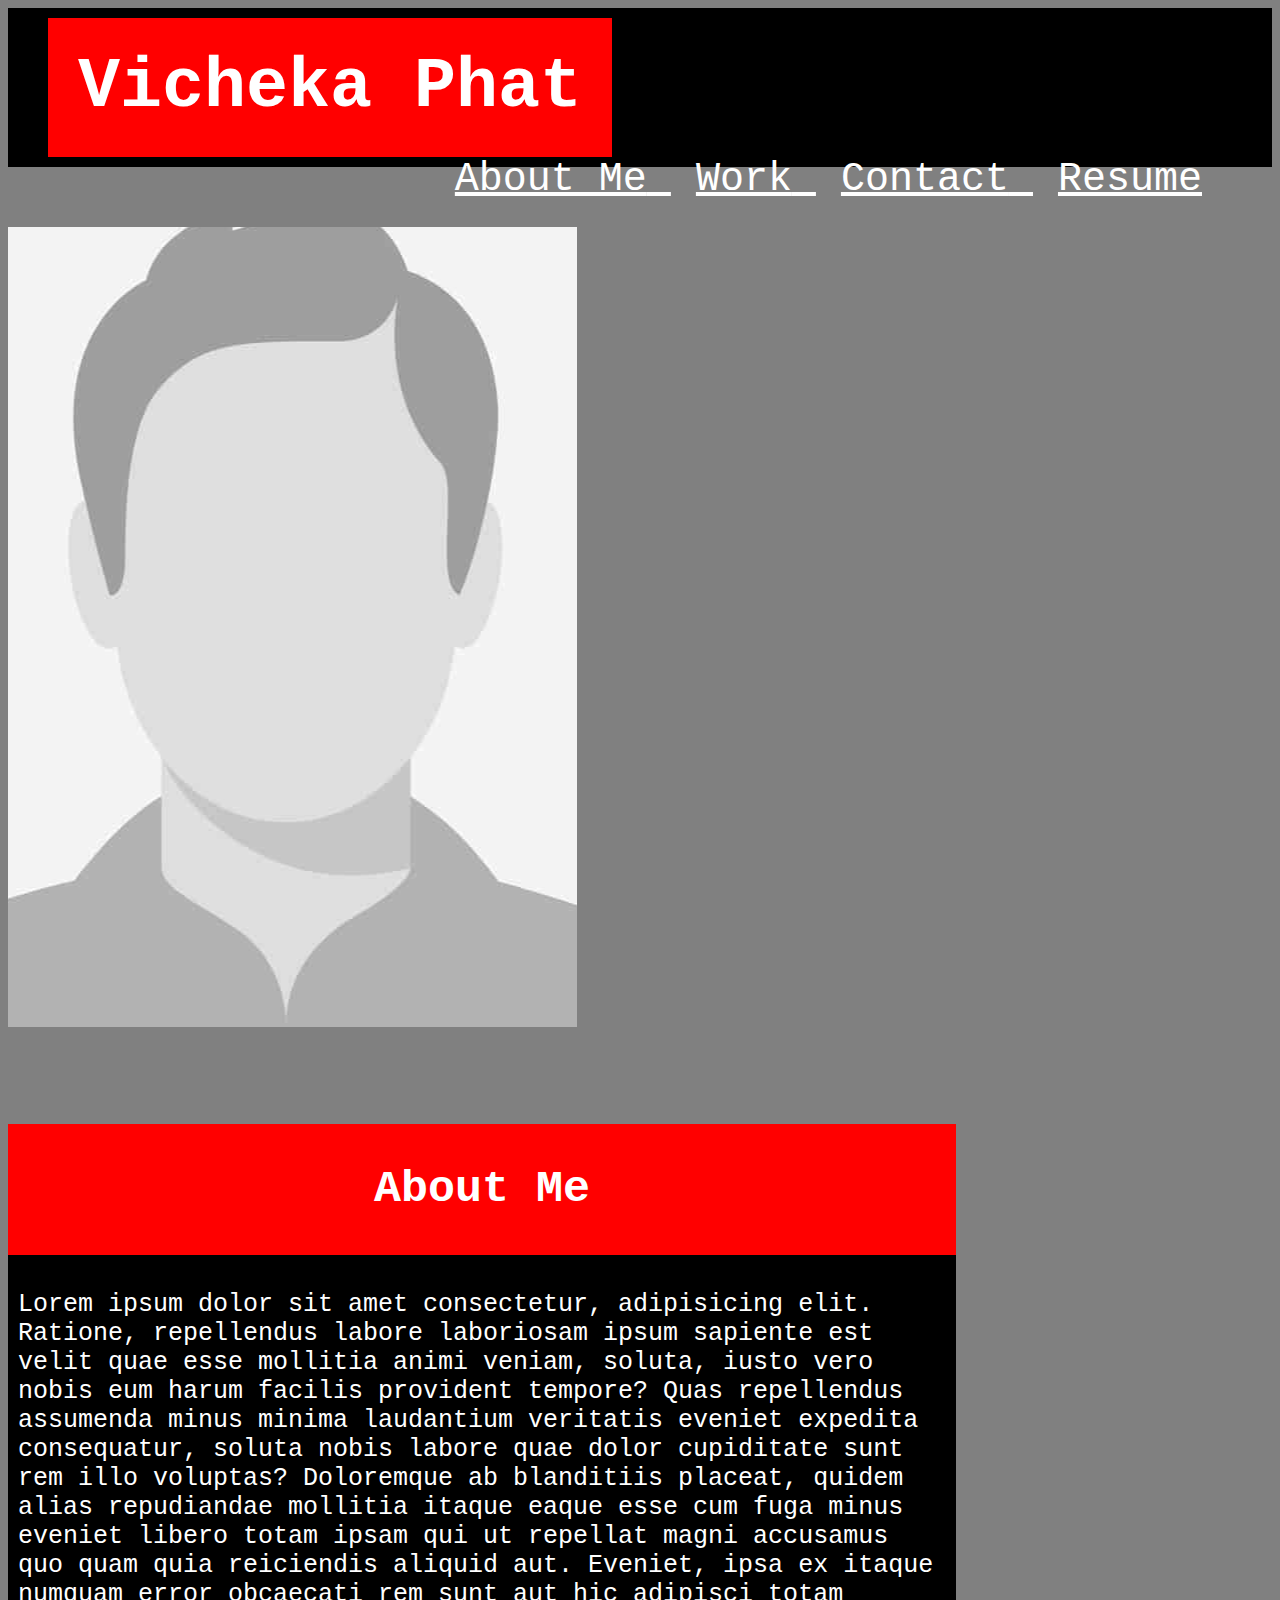
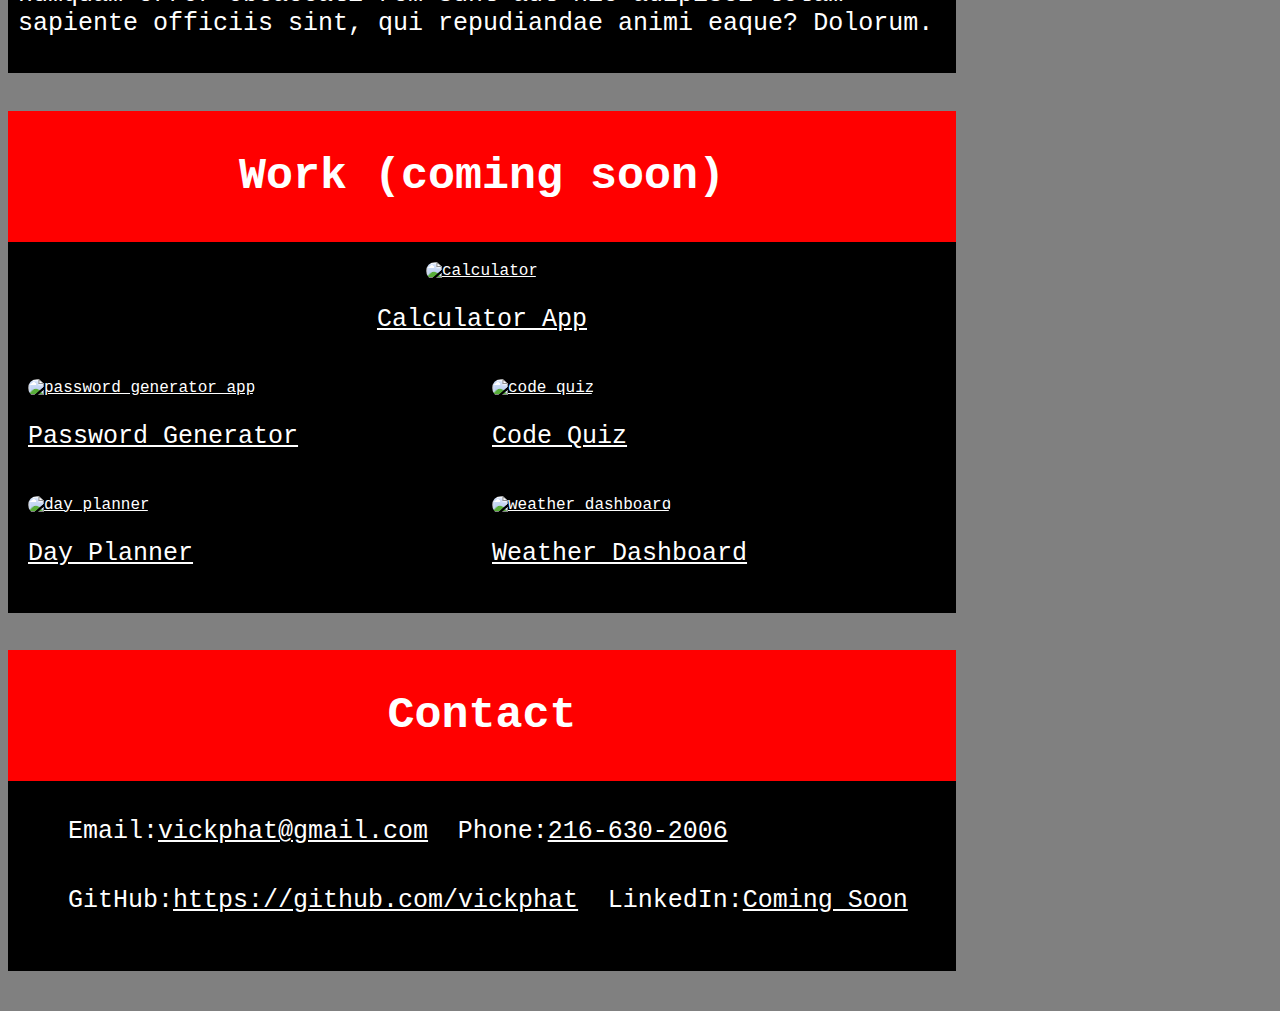
==== index.html @ 089e0cd0 "fixed css code for first work image to be larger than the rest" ====
<!DOCTYPE html>
<html lang="en-US">

<head>
    <meta charset="UTF-8">
    <title>My Portfolio</title>
    <link rel="stylesheet" href="./Assets/css/style.css">

</head>

<body>
    <!-- Navbar -->
    <header>
        <h1>Vicheka Phat</h1>
        <nav>
            <ul>
                <li>
                    <a class="link" href="#About Me">About Me</a>
                </li>
                <li>
                    <a class="link" href="#Work">Work</a>
                </li>
                <li>
                    <a class="link" href="#Contact">Contact</a>
                </li>
                <li>
                    <a class="link" href="#Resume">Resume</a>
                </li>
            </ul>
        </nav>
    </header>
    <!-- profile picture -->
    <section class="profile"> </section>

    <main class="info">
        <h2>About Me</h2>
        <section id="About Me" class="info-style">


            <p>
                Lorem ipsum dolor sit amet consectetur, adipisicing elit. Ratione, repellendus labore laboriosam ipsum
                sapiente est velit quae esse mollitia animi veniam, soluta, iusto vero nobis eum harum facilis provident
                tempore? Quas repellendus assumenda minus minima laudantium veritatis eveniet expedita consequatur,
                soluta nobis labore quae dolor cupiditate sunt rem illo voluptas? Doloremque ab blanditiis placeat,
                quidem alias repudiandae mollitia itaque eaque esse cum fuga minus eveniet libero totam ipsam qui ut
                repellat magni accusamus quo quam quia reiciendis aliquid aut. Eveniet, ipsa ex itaque numquam error
                obcaecati rem sunt aut hic adipisci totam sapiente officiis sint, qui repudiandae animi eaque? Dolorum.
            </p>

        </section>

        <h2>Work (coming soon)</h2>
        <section id="Work" class="info-style">
            
            <div class="card-big">
                <a href="https://www.google.com/" target="blank">
                    <img src="./Assets/images/calculator.jpg" alt="calculator">
                    <p>Calculator App</p>
                </a>
            </div>

            <div class="card">
                <a href="https://www.google.com/" target="blank">
                    <img src="./Assets/images/passwordgenerator.jpg" alt="password generator app">
                    <p>Password Generator</p>
                </a>
            </div>

            <div class="card">
                <a href="https://www.google.com/" target="blank">
                    <img src="./Assets/images/placeholder.png" alt="code quiz">
                    <p>Code Quiz</p>
                </a>
            </div>

            <div class="card">
                <a href="https://www.google.com/" target="blank">
                    <img src="./Assets/images/placeholder.png" alt="day planner">
                    <p>Day Planner</p>
                </a>
            </div>

            <div class="card">
                <a href="https://www.google.com/" target="blank">
                    <img src="./Assets/images/placeholder.png" alt="weather dashboard">
                    <p>Weather Dashboard</p>
                </a>
            </div>

        </section>
        <h2>Contact</h2>
        <section id="Contact" class="info-style">

            <ul>
                <li>
                    Email:<a href="vickphat@gmail.com">vickphat@gmail.com</a>
                </li>
                <li>
                    Phone:<a href="216-630-2006">216-630-2006</a>
                </li>
                <li>
                    GitHub:<a href="https://github.com/vickphat" target="blank">https://github.com/vickphat</a>
                </li>
                <li>
                    LinkedIn:<a href="https://www.linkedin.com/" target="blank">Coming Soon</a>
                </li>
            </ul>

        </section>


    </main>


</body>

</html>
---- Assets/css/style.css ----
/* universal element */
* {
    box-sizing: border-box;
    color: white;
    font-family: monospace, sans-serif;
}

/* Sets webpage background */
body {
    background-color: grey;
}

/* Sets link to the color white */
nav {
    color: white;
    text-decoration: underline;
    padding: auto;
}

nav ul li:hover {
box-shadow: inset 0px 0px 10px blue, 0 0 15px red;
}

/* Paragraphs font size */
p {
    font-size: 25px;  
}

img {
    width: 70%;
    height: 70%;
    border-radius: 25px;
}


main section ul li {
    display: inline-block;
    flex-wrap: wrap;
    font-size: 25px;
    padding: 10px;
    margin-bottom: 20px;
}
 
.profile {
    height: 50rem;
    width: 45%;
    margin-bottom: 60px;
    margin-top: 60px;
    background-image: url(../images/male-placeholder-image.jpeg);
    background-size: auto;
    background-position: center;
}


header {
    padding: 40px;
    
    background-color: black;
    color: #ffffff;
}

header nav {
    padding: 30px;
    
    float: right;
    font-size: 40px;
}

header nav ul {
    list-style-type: none;
    padding: auto;
    text-align: center;
    margin: auto;
}

header nav ul li {
    display: inline-block;
    margin-left: 25px;
}

header h1 {
    display: inline;
    font-size: 70px;
    background-color: red;
    padding: 30px;
    height: auto;
    max-width: 30%;

}

.info {
    width: 75%;
    display: inline-block;
    flex-wrap: wrap;  
       
}

.info-style {
    display: flex;
    flex-wrap: wrap;
    justify-content: center;
    margin-bottom: 20px;
    padding: 10px;
    height: auto;
    font-family: sans-serif;
    background-color: black;
    color: #ffffff; 
}


h2 {
    margin-bottom: auto;
    font-size: 45px;
    text-align: center; 
    padding: 40px;
    background-color: red;
}

.card {
    display: flex;
    flex-wrap: wrap;
    width: 50%;
    padding: 10px; 
}
  
.card-big {
    width: 90%;
    padding: 10px; 
    object-fit: cover;
    text-align: center;  
}
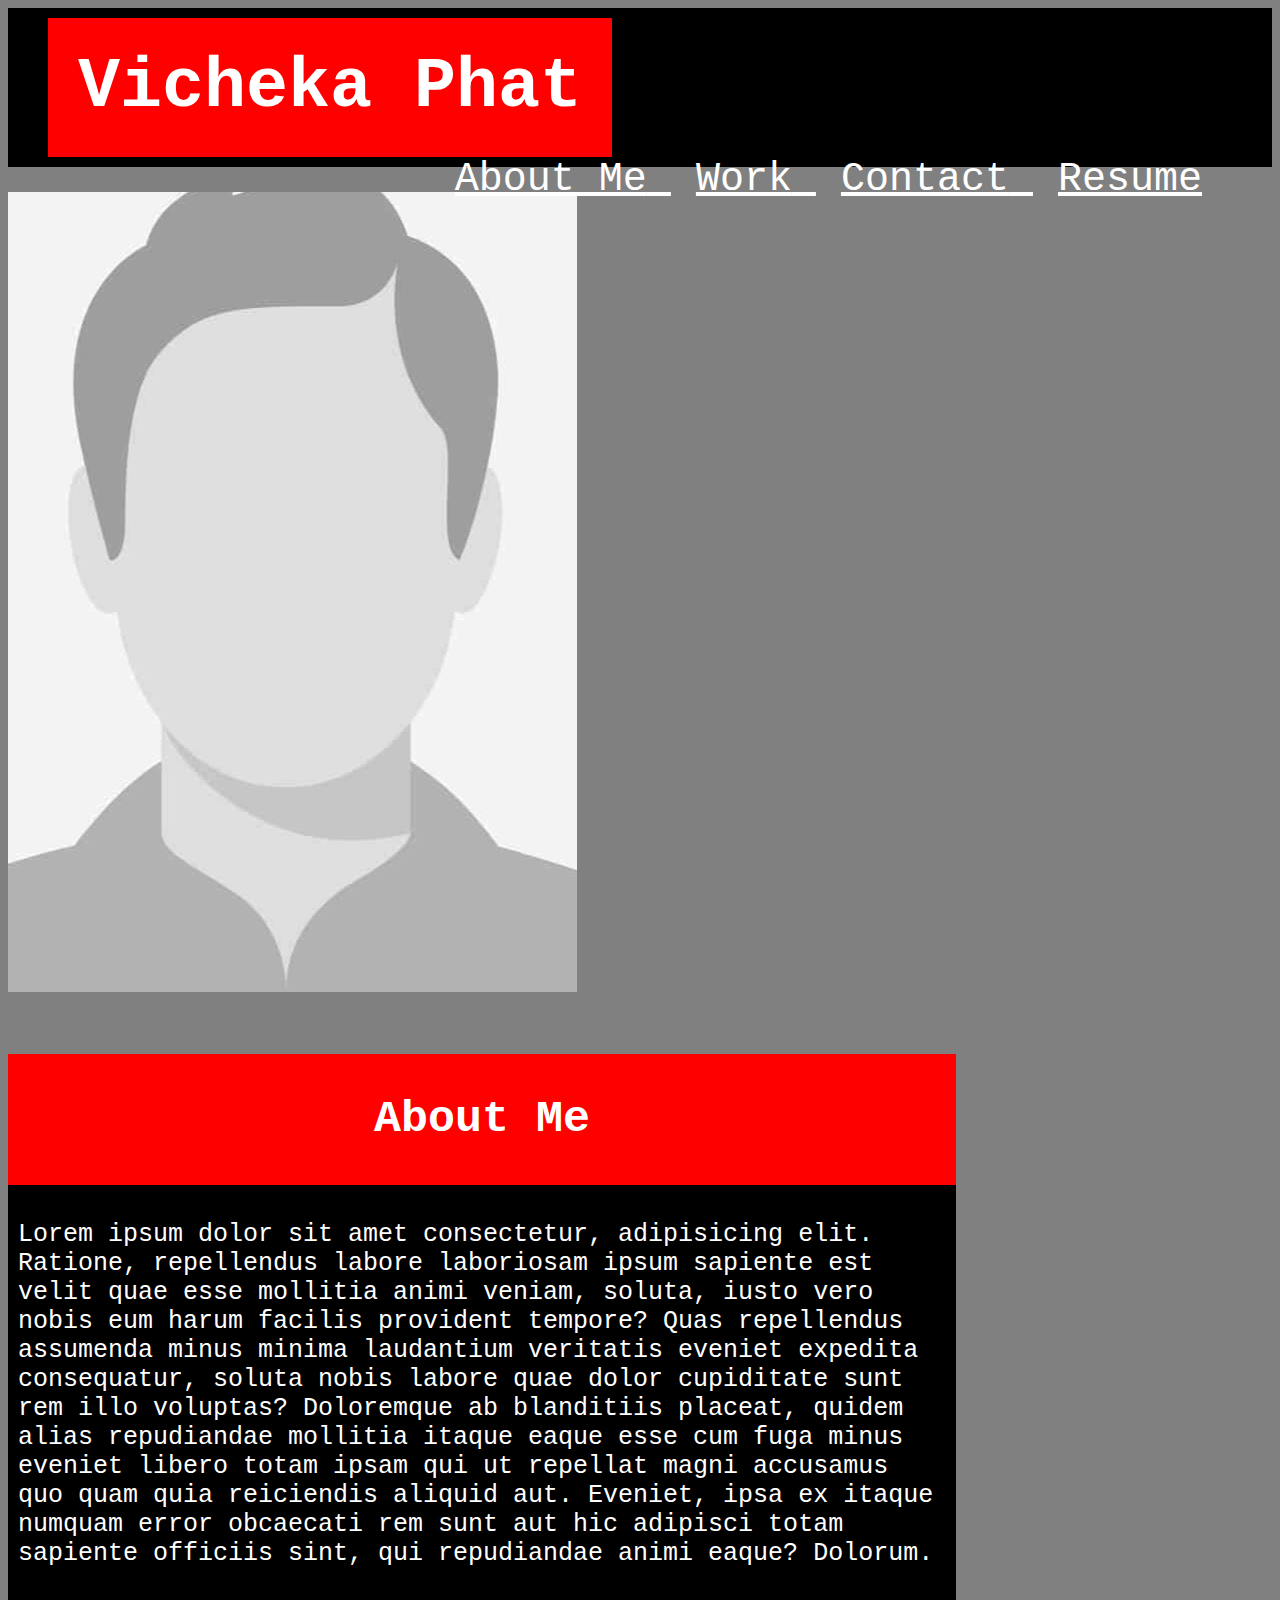
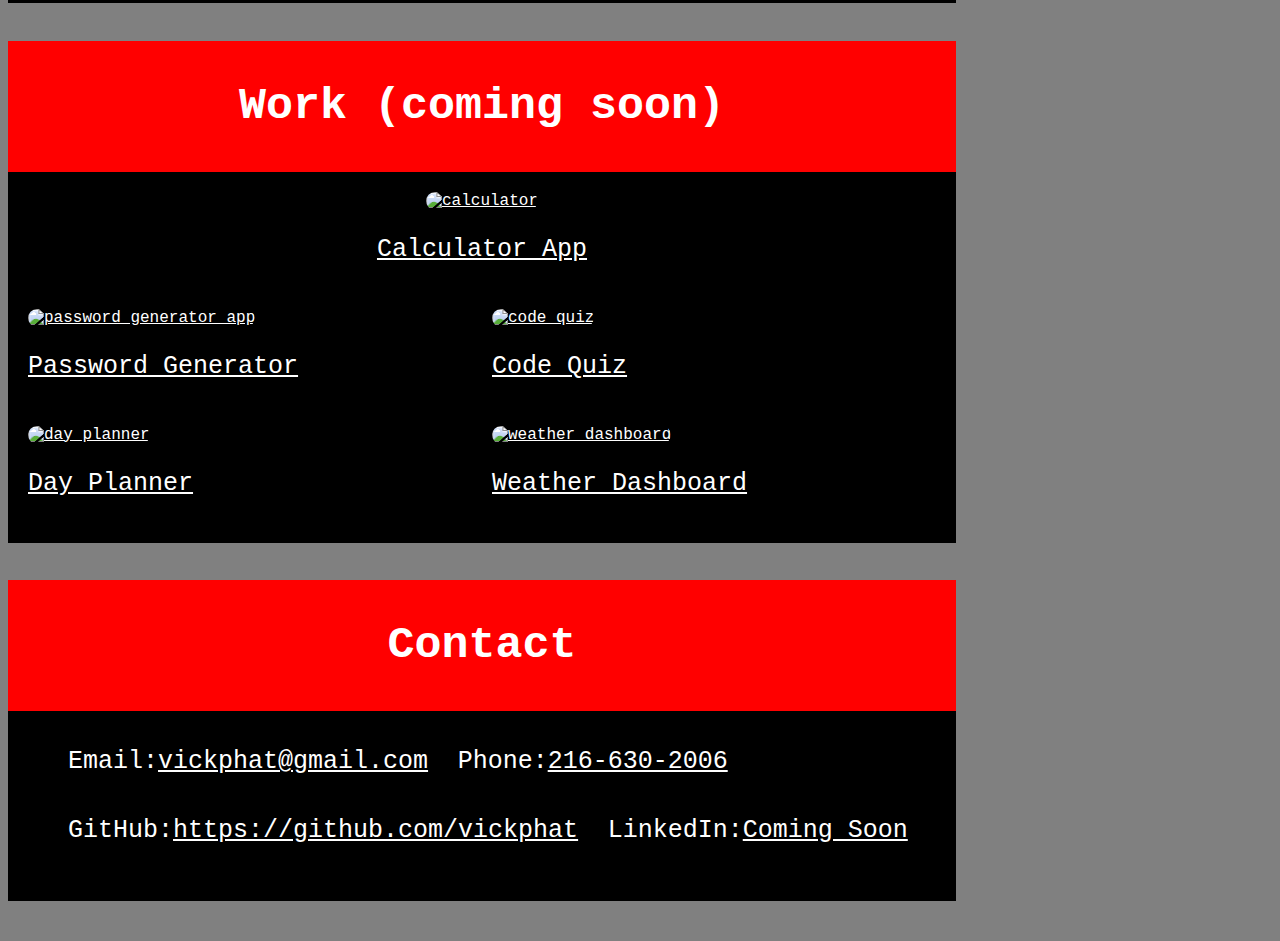
==== commit 92d49102: "added screenshots for readme file" ====
--- a/index.html
+++ b/index.html
@@ -3,6 +3,7 @@
 
 <head>
     <meta charset="UTF-8">
+    <meta name="viewport" content="width=device-width, initial-scale=1.0">
     <title>My Portfolio</title>
     <link rel="stylesheet" href="./Assets/css/style.css">
 
--- a/Assets/css/style.css
+++ b/Assets/css/style.css
@@ -44,8 +44,8 @@
 .profile {
     height: 50rem;
     width: 45%;
-    margin-bottom: 60px;
-    margin-top: 60px;
+    margin-bottom: 25px;
+    margin-top: 25px;
     background-image: url(../images/male-placeholder-image.jpeg);
     background-size: auto;
     background-position: center;
@@ -61,7 +61,6 @@
 
 header nav {
     padding: 30px;
-    
     float: right;
     font-size: 40px;
 }
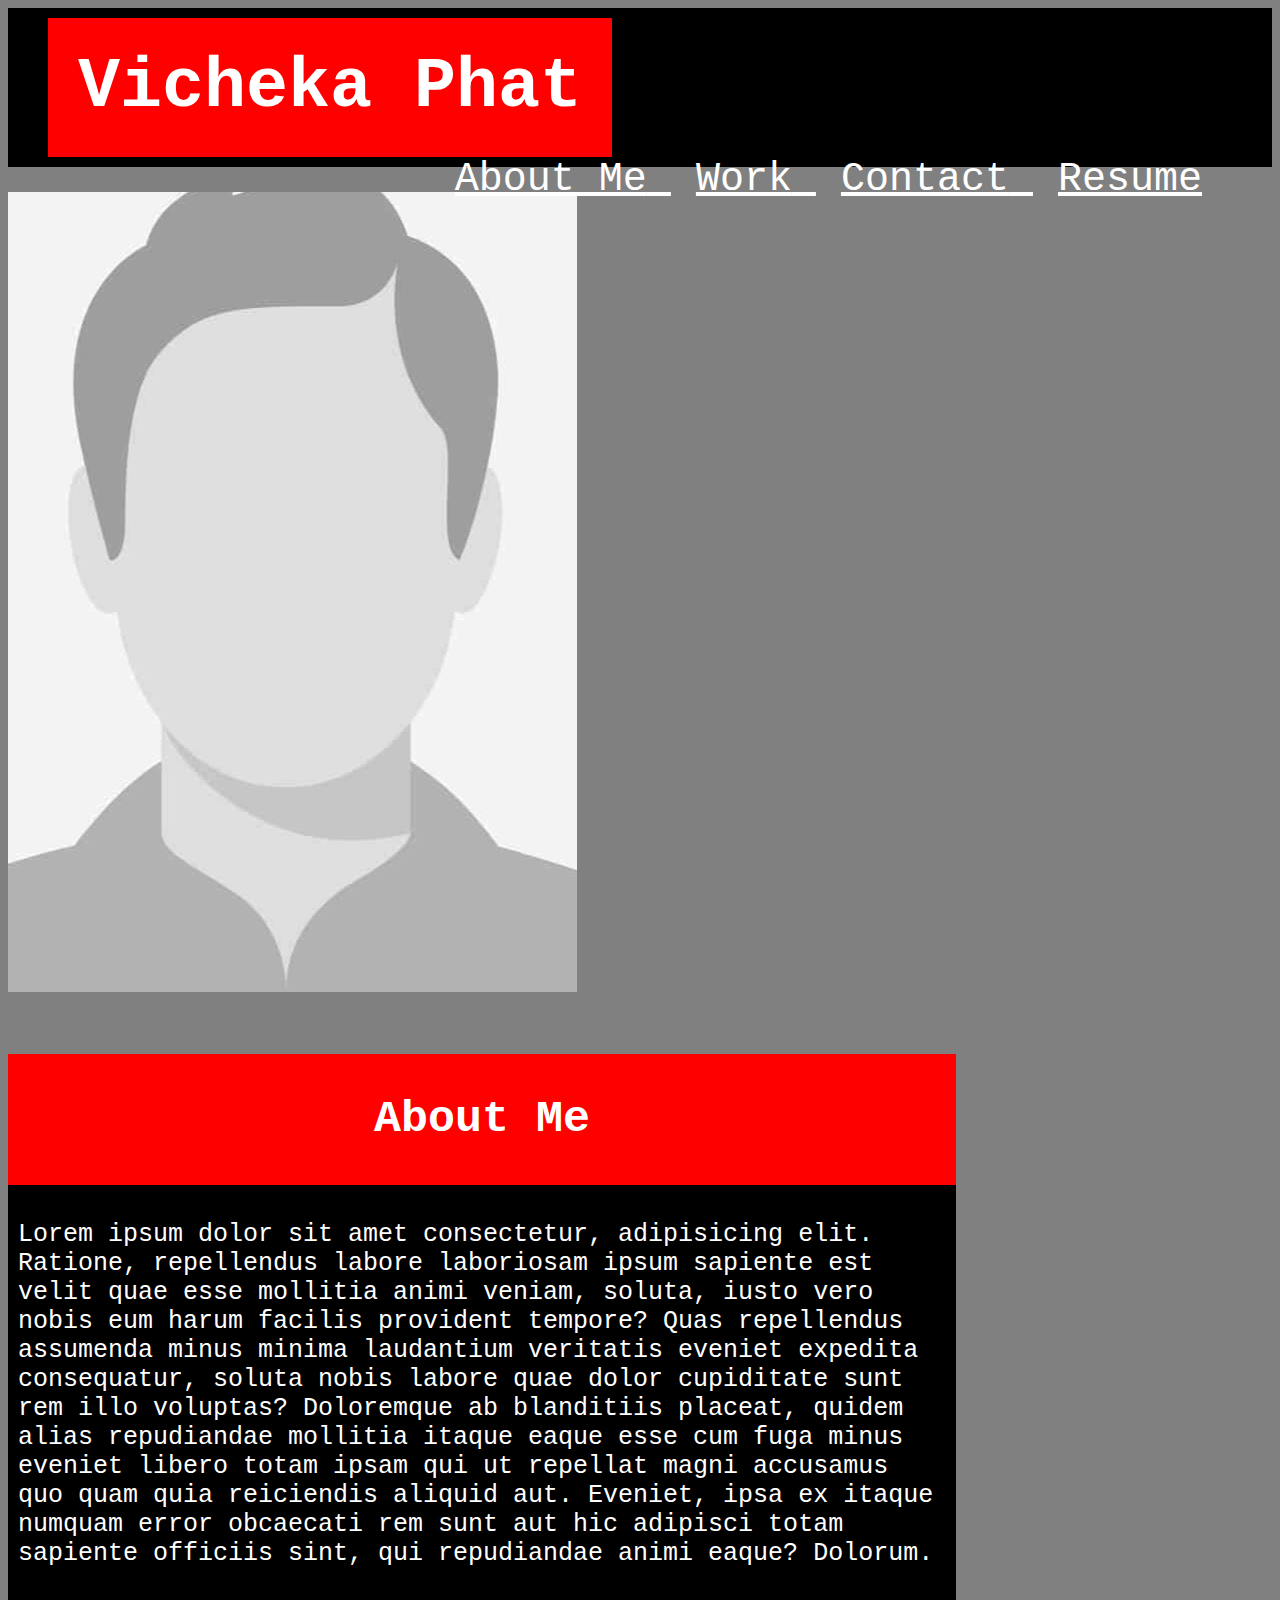
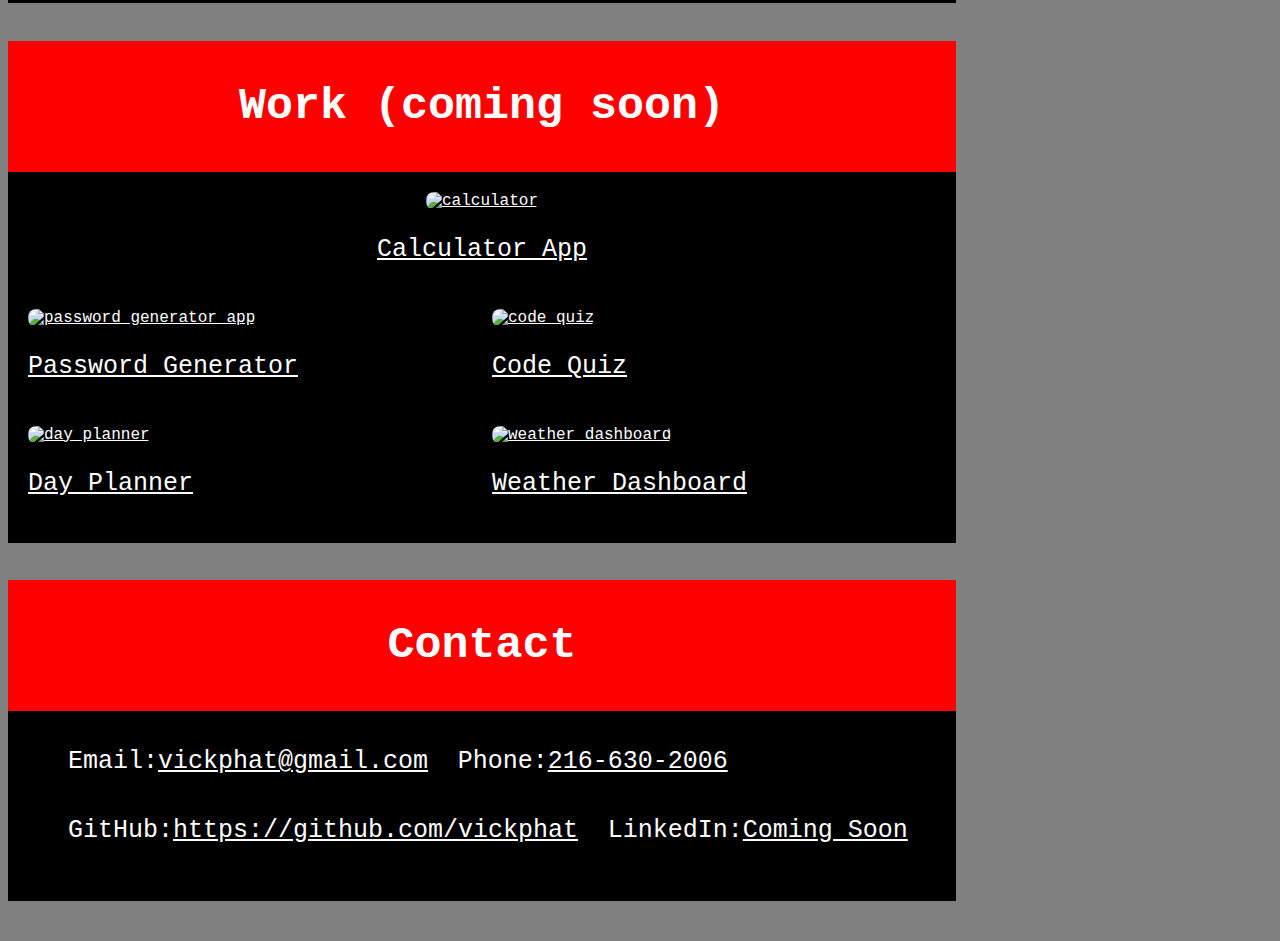
==== commit f40aef1f: "added comments in both html and CSS files and added image glow when hovering" ====
--- a/index.html
+++ b/index.html
@@ -30,13 +30,14 @@
             </ul>
         </nav>
     </header>
+
     <!-- profile picture -->
     <section class="profile"> </section>
 
+    <!-- Main -->
     <main class="info">
         <h2>About Me</h2>
         <section id="About Me" class="info-style">
-
 
             <p>
                 Lorem ipsum dolor sit amet consectetur, adipisicing elit. Ratione, repellendus labore laboriosam ipsum
@@ -50,19 +51,20 @@
 
         </section>
 
+        <!-- Developers Applications Section -->
         <h2>Work (coming soon)</h2>
         <section id="Work" class="info-style">
             
             <div class="card-big">
                 <a href="https://www.google.com/" target="blank">
-                    <img src="./Assets/images/calculator.jpg" alt="calculator">
+                    <img src="./Assets/images/placeholder.png" alt="calculator">
                     <p>Calculator App</p>
                 </a>
             </div>
 
             <div class="card">
                 <a href="https://www.google.com/" target="blank">
-                    <img src="./Assets/images/passwordgenerator.jpg" alt="password generator app">
+                    <img src="./Assets/images/placeholder.png" alt="password generator app">
                     <p>Password Generator</p>
                 </a>
             </div>
@@ -89,6 +91,8 @@
             </div>
 
         </section>
+
+        <!-- Contact -->
         <h2>Contact</h2>
         <section id="Contact" class="info-style">
 
--- a/Assets/css/style.css
+++ b/Assets/css/style.css
@@ -10,51 +10,20 @@
     background-color: grey;
 }
 
-/* Sets link to the color white */
+/* NavBar */
 nav {
     color: white;
     text-decoration: underline;
     padding: auto;
 }
 
+/* Highlights NavBars links */
 nav ul li:hover {
 box-shadow: inset 0px 0px 10px blue, 0 0 15px red;
 }
 
-/* Paragraphs font size */
-p {
-    font-size: 25px;  
-}
-
-img {
-    width: 70%;
-    height: 70%;
-    border-radius: 25px;
-}
-
-
-main section ul li {
-    display: inline-block;
-    flex-wrap: wrap;
-    font-size: 25px;
-    padding: 10px;
-    margin-bottom: 20px;
-}
- 
-.profile {
-    height: 50rem;
-    width: 45%;
-    margin-bottom: 25px;
-    margin-top: 25px;
-    background-image: url(../images/male-placeholder-image.jpeg);
-    background-size: auto;
-    background-position: center;
-}
-
-
 header {
     padding: 40px;
-    
     background-color: black;
     color: #ffffff;
 }
@@ -84,7 +53,45 @@
     padding: 30px;
     height: auto;
     max-width: 30%;
+}
 
+/* Paragraphs font size */
+p {
+    font-size: 25px;  
+}
+
+/* Set images size and gives it rounded corners */
+img {
+    width: 70%;
+    height: 70%;
+    border-radius: 25px;
+    border-radius: 8px;
+    transition: all 0.5s ease-in-out;
+}
+
+/* Highlights picture with red and blue border */
+img:hover {
+    box-shadow: inset 0px 0px 10px blue, 0 0 15px red;
+}
+
+
+main section ul li {
+    display: inline-block;
+    flex-wrap: wrap;
+    font-size: 25px;
+    padding: 10px;
+    margin-bottom: 20px;
+}
+ 
+/* Profile picture */
+.profile {
+    height: 50rem;
+    width: 45%;
+    margin-bottom: 25px;
+    margin-top: 25px;
+    background-image: url(../images/male-placeholder-image.jpeg);
+    background-size: auto;
+    background-position: center;
 }
 
 .info {
@@ -94,6 +101,7 @@
        
 }
 
+/* Main sections styling */
 .info-style {
     display: flex;
     flex-wrap: wrap;
@@ -105,7 +113,6 @@
     background-color: black;
     color: #ffffff; 
 }
-
 
 h2 {
     margin-bottom: auto;
@@ -122,6 +129,7 @@
     padding: 10px; 
 }
   
+/* Enlarges first application image */
 .card-big {
     width: 90%;
     padding: 10px; 
@@ -129,4 +137,3 @@
     text-align: center;  
 }
 
-
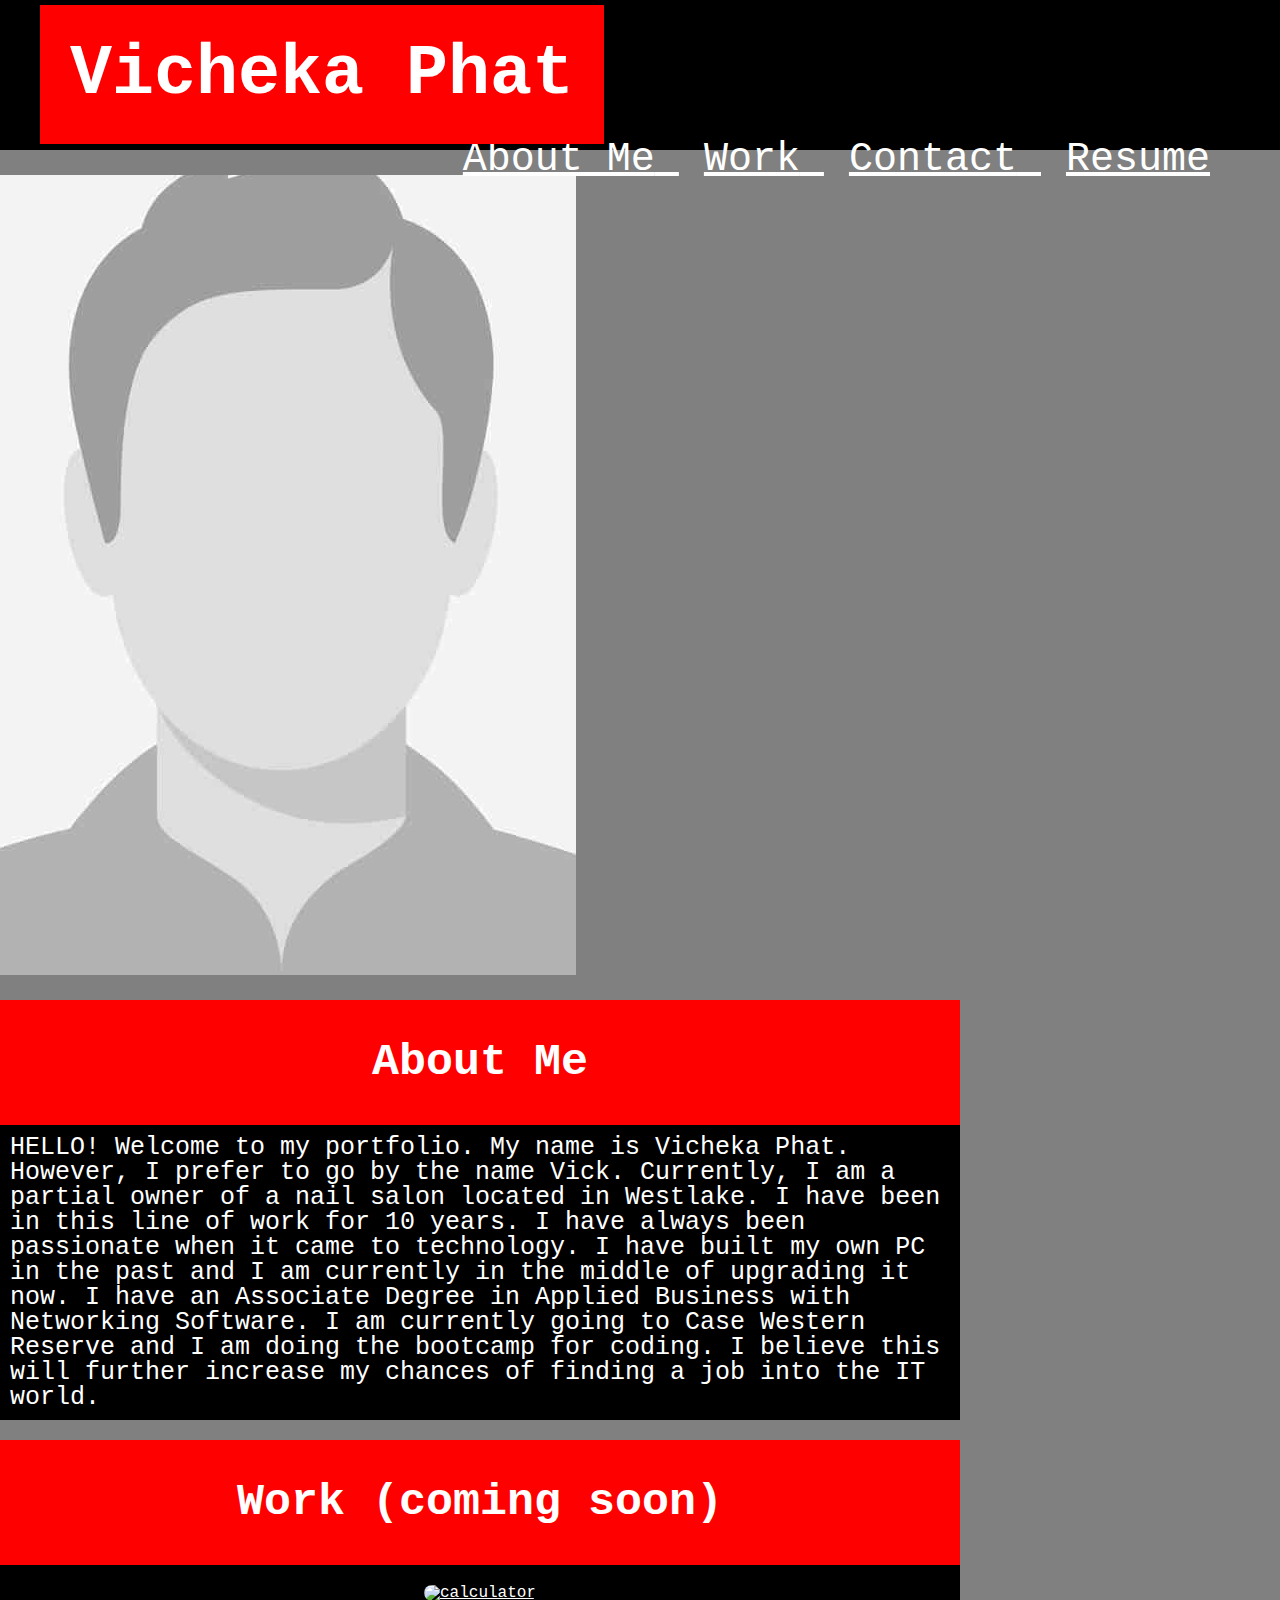
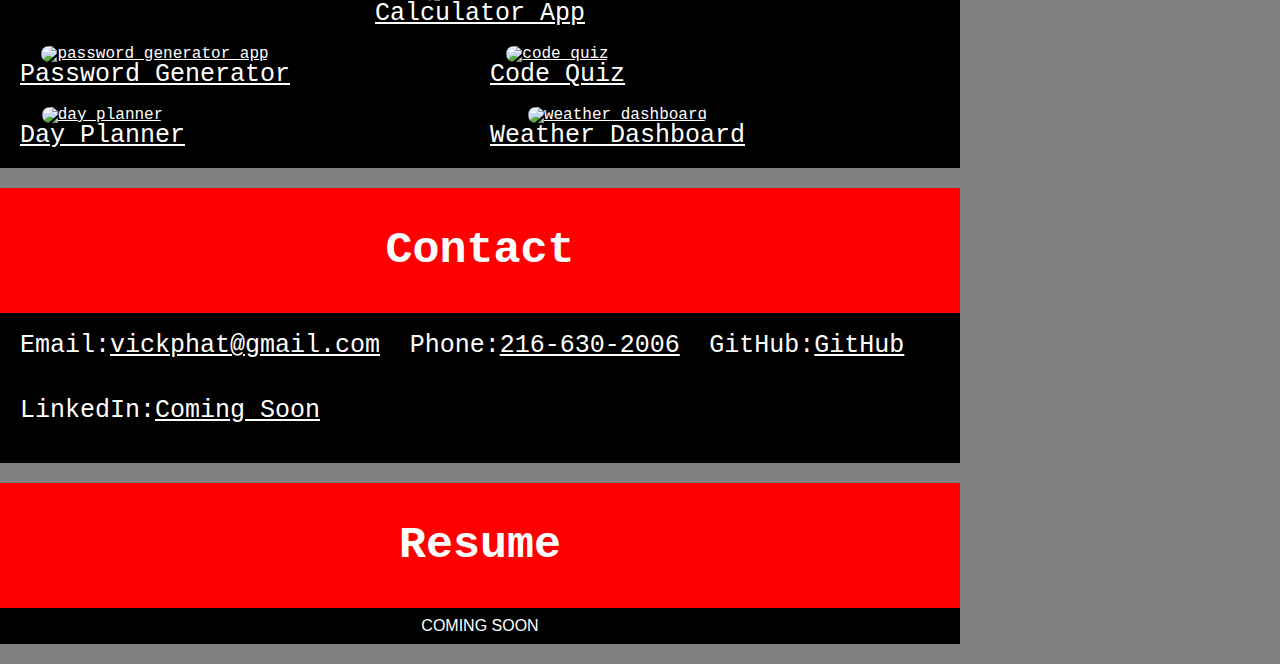
==== commit 7a55373c: "added a reset css" ====
--- a/index.html
+++ b/index.html
@@ -5,6 +5,7 @@
     <meta charset="UTF-8">
     <meta name="viewport" content="width=device-width, initial-scale=1.0">
     <title>My Portfolio</title>
+    <link rel="stylesheet" href="./Assets/css/reset.css">
     <link rel="stylesheet" href="./Assets/css/style.css">
 
 </head>
@@ -37,24 +38,25 @@
     <!-- Main -->
     <main class="info">
         <h2>About Me</h2>
+
         <section id="About Me" class="info-style">
 
             <p>
-                Lorem ipsum dolor sit amet consectetur, adipisicing elit. Ratione, repellendus labore laboriosam ipsum
-                sapiente est velit quae esse mollitia animi veniam, soluta, iusto vero nobis eum harum facilis provident
-                tempore? Quas repellendus assumenda minus minima laudantium veritatis eveniet expedita consequatur,
-                soluta nobis labore quae dolor cupiditate sunt rem illo voluptas? Doloremque ab blanditiis placeat,
-                quidem alias repudiandae mollitia itaque eaque esse cum fuga minus eveniet libero totam ipsam qui ut
-                repellat magni accusamus quo quam quia reiciendis aliquid aut. Eveniet, ipsa ex itaque numquam error
-                obcaecati rem sunt aut hic adipisci totam sapiente officiis sint, qui repudiandae animi eaque? Dolorum.
+                HELLO! Welcome to my portfolio. My name is Vicheka Phat. However, I prefer
+                to go by the name Vick. Currently, I am a partial owner of a nail salon
+                located in Westlake. I have been in this line of work for 10 years. I have always
+                been passionate when it came to technology. I have built my own PC in the past and
+                I am currently in the middle of upgrading it now. I have an Associate Degree in
+                Applied Business with Networking Software. I am currently going to Case Western Reserve
+                and I am doing the bootcamp for coding. I believe this will further increase my chances
+                of finding a job into the IT world.
             </p>
-
         </section>
 
         <!-- Developers Applications Section -->
         <h2>Work (coming soon)</h2>
         <section id="Work" class="info-style">
-            
+
             <div class="card-big">
                 <a href="https://www.google.com/" target="blank">
                     <img src="./Assets/images/placeholder.png" alt="calculator">
@@ -104,7 +106,7 @@
                     Phone:<a href="216-630-2006">216-630-2006</a>
                 </li>
                 <li>
-                    GitHub:<a href="https://github.com/vickphat" target="blank">https://github.com/vickphat</a>
+                    GitHub:<a href="https://github.com/vickphat" target="blank">GitHub</a>
                 </li>
                 <li>
                     LinkedIn:<a href="https://www.linkedin.com/" target="blank">Coming Soon</a>
@@ -113,6 +115,11 @@
 
         </section>
 
+        <!-- Resume -->
+        <h2>Resume</h2>
+        <section id="Resume" class="info-style">
+            COMING SOON
+        </section>
 
     </main>
 
--- a/Assets/css/style.css
+++ b/Assets/css/style.css
@@ -8,6 +8,20 @@
 /* Sets webpage background */
 body {
     background-color: grey;
+}
+
+/* Set images size and gives it rounded corners */
+img {
+    width: 70%;
+    height: 70%;
+    border-radius: 25px;
+    border-radius: 8px;
+    transition: all 0.5s ease-in-out;
+}
+
+/* Highlights picture with red and blue border */
+img:hover {
+    box-shadow: inset 0px 0px 10px blue, 0 0 15px red;
 }
 
 /* NavBar */
@@ -28,6 +42,15 @@
     color: #ffffff;
 }
 
+header h1 {
+    display: inline;
+    font-size: 70px;
+    background-color: red;
+    padding: 30px;
+    height: auto;
+    max-width: 30%;
+}
+
 header nav {
     padding: 30px;
     float: right;
@@ -44,15 +67,16 @@
 header nav ul li {
     display: inline-block;
     margin-left: 25px;
+    text-align: center;
 }
 
-header h1 {
-    display: inline;
-    font-size: 70px;
+
+h2 {
+    margin-bottom: auto;
+    font-size: 45px;
+    text-align: center; 
+    padding: 40px;
     background-color: red;
-    padding: 30px;
-    height: auto;
-    max-width: 30%;
 }
 
 /* Paragraphs font size */
@@ -60,29 +84,6 @@
     font-size: 25px;  
 }
 
-/* Set images size and gives it rounded corners */
-img {
-    width: 70%;
-    height: 70%;
-    border-radius: 25px;
-    border-radius: 8px;
-    transition: all 0.5s ease-in-out;
-}
-
-/* Highlights picture with red and blue border */
-img:hover {
-    box-shadow: inset 0px 0px 10px blue, 0 0 15px red;
-}
-
-
-main section ul li {
-    display: inline-block;
-    flex-wrap: wrap;
-    font-size: 25px;
-    padding: 10px;
-    margin-bottom: 20px;
-}
- 
 /* Profile picture */
 .profile {
     height: 50rem;
@@ -94,6 +95,14 @@
     background-position: center;
 }
 
+main section ul li {
+    display: inline-block;
+    flex-wrap: wrap;
+    font-size: 25px;
+    padding: 10px;
+    margin-bottom: 20px;
+}
+ 
 .info {
     width: 75%;
     display: inline-block;
@@ -114,23 +123,18 @@
     color: #ffffff; 
 }
 
-h2 {
-    margin-bottom: auto;
-    font-size: 45px;
-    text-align: center; 
-    padding: 40px;
-    background-color: red;
-}
-
+/* Sets display for images */
 .card {
     display: flex;
     flex-wrap: wrap;
     width: 50%;
     padding: 10px; 
+    text-align: center;  
 }
   
 /* Enlarges first application image */
 .card-big {
+    max-width: 100%;
     width: 90%;
     padding: 10px; 
     object-fit: cover;
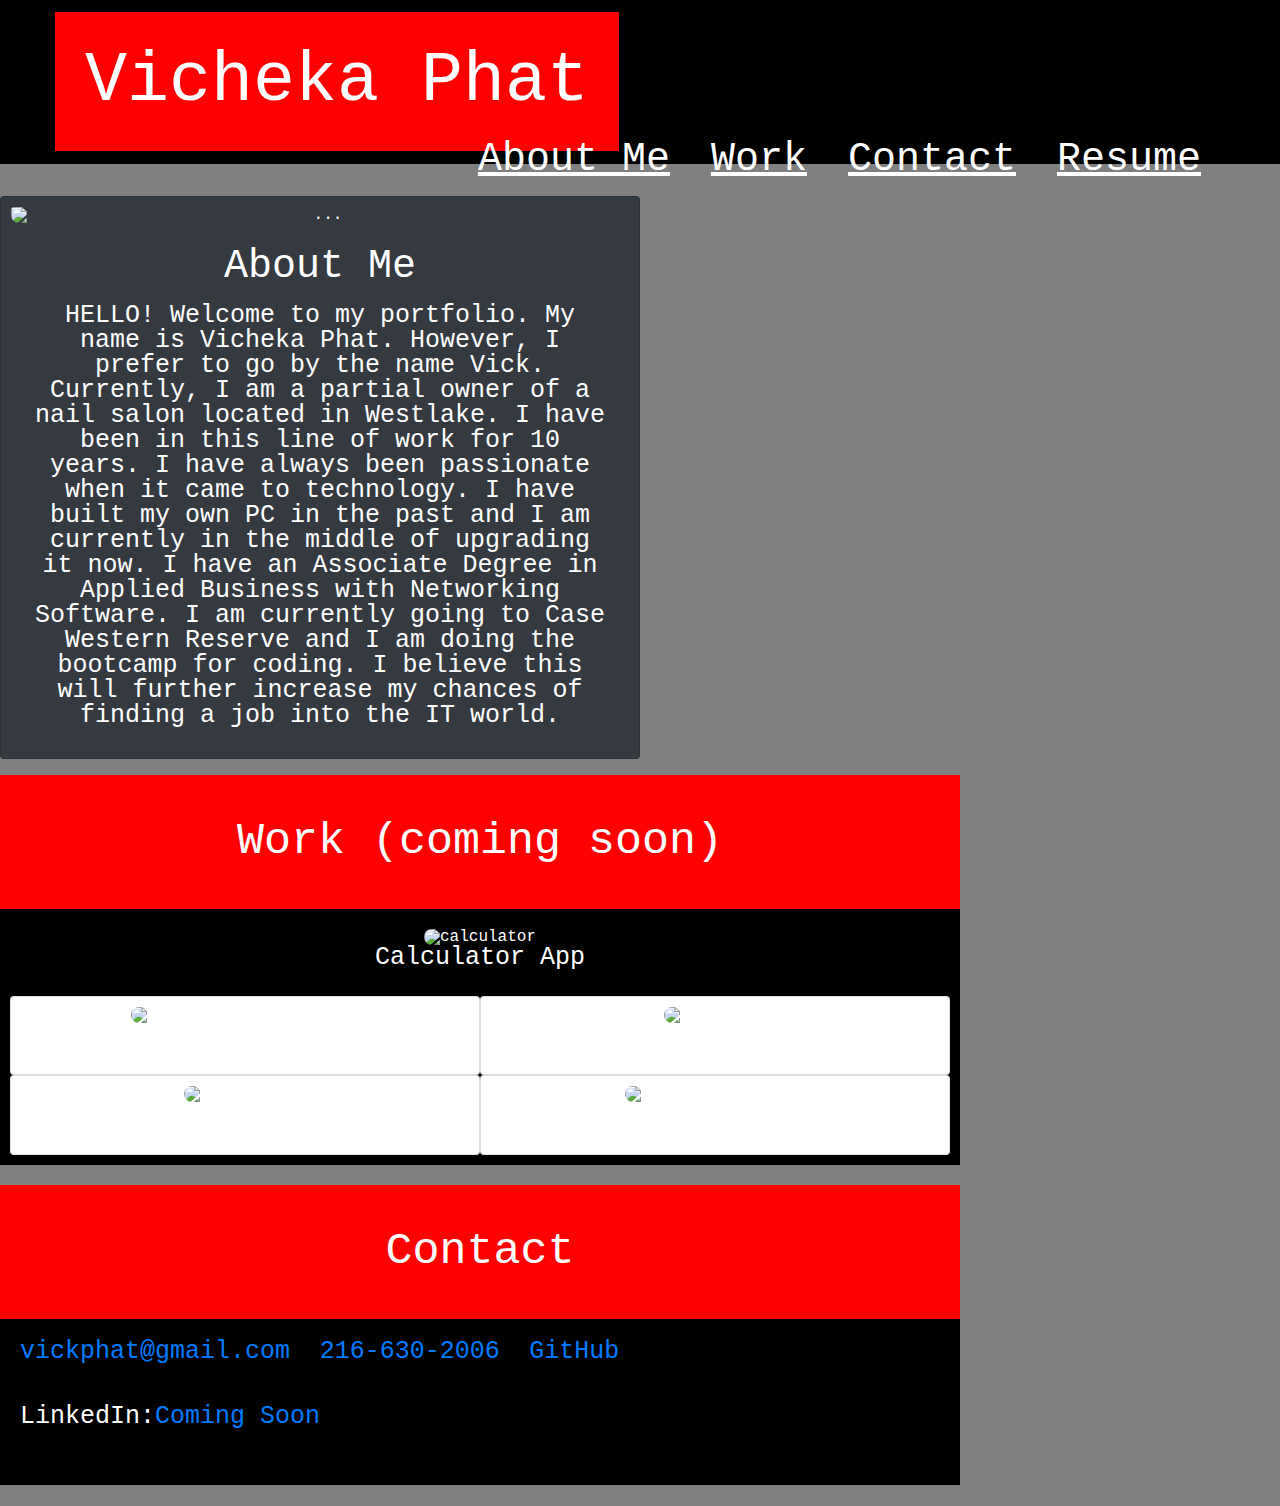
==== commit 1c95eeec: "added resume on seperate html" ====
--- a/index.html
+++ b/index.html
@@ -5,6 +5,8 @@
     <meta charset="UTF-8">
     <meta name="viewport" content="width=device-width, initial-scale=1.0">
     <title>My Portfolio</title>
+    <link rel="stylesheet" href="https://stackpath.bootstrapcdn.com/bootstrap/4.3.1/css/bootstrap.min.css" 
+    integrity="sha384-ggOyR0iXCbMQv3Xipma34MD+dH/1fQ784/j6cY/iJTQUOhcWr7x9JvoRxT2MZw1T" crossorigin="anonymous">
     <link rel="stylesheet" href="./Assets/css/reset.css">
     <link rel="stylesheet" href="./Assets/css/style.css">
 
@@ -13,45 +15,54 @@
 <body>
     <!-- Navbar -->
     <header>
+        <div class="container-fluid">
         <h1>Vicheka Phat</h1>
-        <nav>
-            <ul>
-                <li>
-                    <a class="link" href="#About Me">About Me</a>
+        <nav class="navbar navbar-expand-lg bg-black ">
+            <button class="navbar-toggler" type="button" data-toggle="collapse" data-target="#navbarText" aria-controls="navbarText" aria-expanded="false" aria-label="Toggle navigation">
+              <span class="navbar-toggler-icon"></span>
+            </button>
+            <div class="collapse navbar-collapse" id="navbarText">
+              <ul class="navbar-nav mr-auto">
+                <li class="nav-item active">
+                  <a class="nav-link text-white" href="#AboutMe">About Me</a>
                 </li>
-                <li>
-                    <a class="link" href="#Work">Work</a>
+                <li class="nav-item">
+                  <a class="nav-link text-white" href="#Work">Work</a>
                 </li>
-                <li>
-                    <a class="link" href="#Contact">Contact</a>
+                <li class="nav-item">
+                  <a class="nav-link text-white" href="#Contact">Contact</a>
                 </li>
-                <li>
-                    <a class="link" href="#Resume">Resume</a>
-                </li>
-            </ul>
-        </nav>
+                <li class="nav-item">
+                    <a class="nav-link text-white" href="./resume.html">Resume</a>
+                  </li>
+              </ul>
+              
+            </div>
+          </nav>
+        </div>
+
+          
+    
     </header>
 
     <!-- profile picture -->
-    <section class="profile"> </section>
-
+    <div class="col-xl-6 card text-white bg-dark mb-3" style="max-width: 50rem;">
+        <img src="./Assets/images/20210308_164114.jpg" class="card-img-top" alt="...">
+        <div class="card-body" id="AboutMe">
+          <h1 class="card-title">About Me</h1>
+          <p class="card-text">HELLO! Welcome to my portfolio. My name is Vicheka Phat. However, I prefer
+            to go by the name Vick. Currently, I am a partial owner of a nail salon
+            located in Westlake. I have been in this line of work for 10 years. I have always
+            been passionate when it came to technology. I have built my own PC in the past and
+            I am currently in the middle of upgrading it now. I have an Associate Degree in
+            Applied Business with Networking Software. I am currently going to Case Western Reserve
+            and I am doing the bootcamp for coding. I believe this will further increase my chances
+            of finding a job into the IT world.</p>
+        </div>
+      </div>
     <!-- Main -->
     <main class="info">
-        <h2>About Me</h2>
-
-        <section id="About Me" class="info-style">
-
-            <p>
-                HELLO! Welcome to my portfolio. My name is Vicheka Phat. However, I prefer
-                to go by the name Vick. Currently, I am a partial owner of a nail salon
-                located in Westlake. I have been in this line of work for 10 years. I have always
-                been passionate when it came to technology. I have built my own PC in the past and
-                I am currently in the middle of upgrading it now. I have an Associate Degree in
-                Applied Business with Networking Software. I am currently going to Case Western Reserve
-                and I am doing the bootcamp for coding. I believe this will further increase my chances
-                of finding a job into the IT world.
-            </p>
-        </section>
+        
 
         <!-- Developers Applications Section -->
         <h2>Work (coming soon)</h2>
@@ -100,13 +111,13 @@
 
             <ul>
                 <li>
-                    Email:<a href="vickphat@gmail.com">vickphat@gmail.com</a>
+                    <a href="vickphat@gmail.com">vickphat@gmail.com</a>
                 </li>
                 <li>
-                    Phone:<a href="216-630-2006">216-630-2006</a>
+                    <a href="216-630-2006">216-630-2006</a>
                 </li>
                 <li>
-                    GitHub:<a href="https://github.com/vickphat" target="blank">GitHub</a>
+                    <a href="https://github.com/vickphat" target="blank">GitHub</a>
                 </li>
                 <li>
                     LinkedIn:<a href="https://www.linkedin.com/" target="blank">Coming Soon</a>
@@ -115,12 +126,6 @@
 
         </section>
 
-        <!-- Resume -->
-        <h2>Resume</h2>
-        <section id="Resume" class="info-style">
-            COMING SOON
-        </section>
-
     </main>
 
 
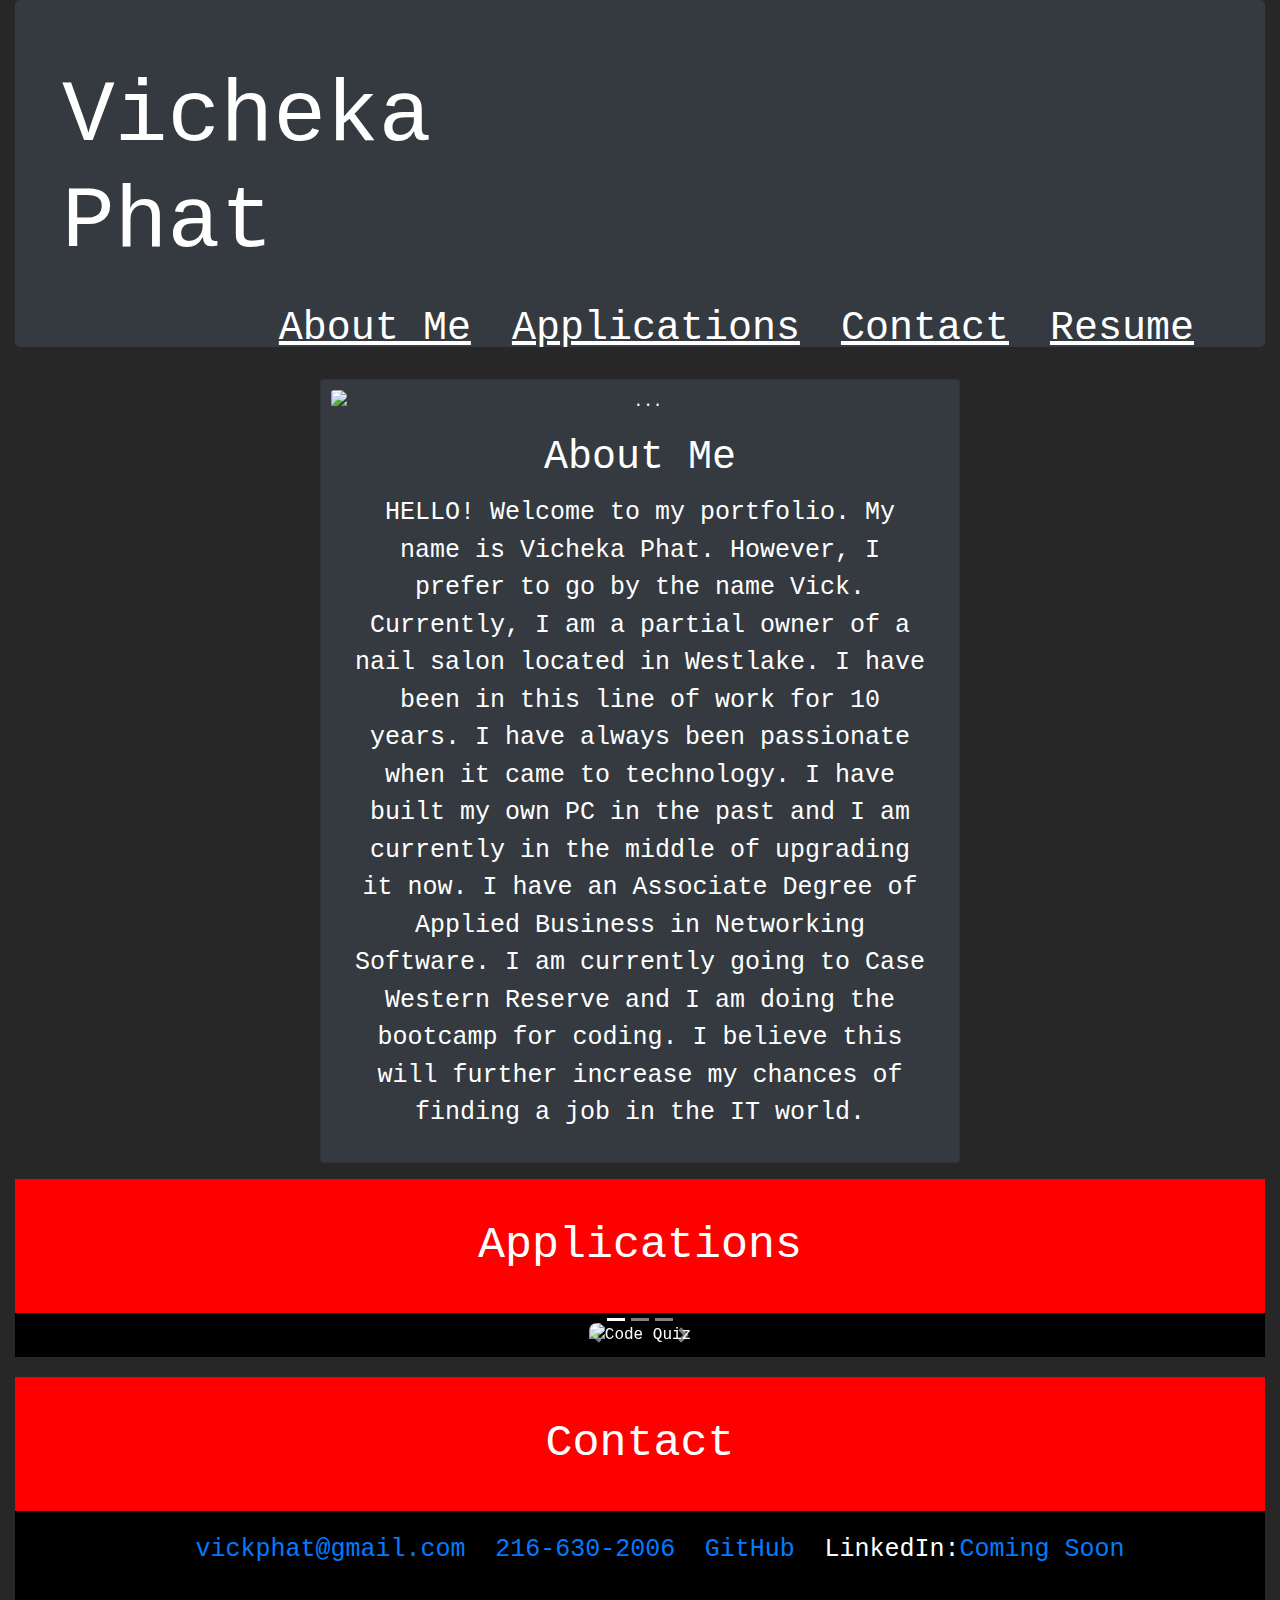
==== commit 6ccb06be: "added more to carousel and scripts" ====
--- a/index.html
+++ b/index.html
@@ -5,110 +5,119 @@
     <meta charset="UTF-8">
     <meta name="viewport" content="width=device-width, initial-scale=1.0">
     <title>My Portfolio</title>
-    <link rel="stylesheet" href="https://stackpath.bootstrapcdn.com/bootstrap/4.3.1/css/bootstrap.min.css" 
-    integrity="sha384-ggOyR0iXCbMQv3Xipma34MD+dH/1fQ784/j6cY/iJTQUOhcWr7x9JvoRxT2MZw1T" crossorigin="anonymous">
-    <link rel="stylesheet" href="./Assets/css/reset.css">
+    <link rel="stylesheet" href="https://stackpath.bootstrapcdn.com/bootstrap/4.3.1/css/bootstrap.min.css"
+        integrity="sha384-ggOyR0iXCbMQv3Xipma34MD+dH/1fQ784/j6cY/iJTQUOhcWr7x9JvoRxT2MZw1T" crossorigin="anonymous">
     <link rel="stylesheet" href="./Assets/css/style.css">
 
 </head>
 
 <body>
     <!-- Navbar -->
-    <header>
-        <div class="container-fluid">
-        <h1>Vicheka Phat</h1>
-        <nav class="navbar navbar-expand-lg bg-black ">
-            <button class="navbar-toggler" type="button" data-toggle="collapse" data-target="#navbarText" aria-controls="navbarText" aria-expanded="false" aria-label="Toggle navigation">
-              <span class="navbar-toggler-icon"></span>
-            </button>
-            <div class="collapse navbar-collapse" id="navbarText">
-              <ul class="navbar-nav mr-auto">
-                <li class="nav-item active">
-                  <a class="nav-link text-white" href="#AboutMe">About Me</a>
-                </li>
-                <li class="nav-item">
-                  <a class="nav-link text-white" href="#Work">Work</a>
-                </li>
-                <li class="nav-item">
-                  <a class="nav-link text-white" href="#Contact">Contact</a>
-                </li>
-                <li class="nav-item">
-                    <a class="nav-link text-white" href="./resume.html">Resume</a>
-                  </li>
-              </ul>
-              
-            </div>
-          </nav>
+    <header class="container-fluid">
+        <div class="jumbotron bg-dark">
+            <h1 class="display-2 col-lg-6 d-flex">Vicheka Phat</h1>
+            <nav class="navbar navbar-expand-lg bg-black ">
+                <button class="navbar-toggler" type="button" data-toggle="collapse" data-target="#navbarText"
+                    aria-controls="navbarText" aria-expanded="false" aria-label="Toggle navigation">
+                    <span class="navbar-toggler-icon"></span>
+                </button>
+                <div class="col-lg-12 d-flex" id="navbarText">
+                    <ul class="navbar-nav mr-auto">
+                        <li class="nav-item active">
+                            <a class="nav-link text-white" href="#AboutMe">About Me</a>
+                        </li>
+                        <li class="nav-item">
+                            <a class="nav-link text-white" href="#Applications">Applications</a>
+                        </li>
+                        <li class="nav-item">
+                            <a class="nav-link text-white" href="#Contact">Contact</a>
+                        </li>
+                        <li class="nav-item">
+                            <a class="nav-link text-white" href="./resume.html">Resume</a>
+                        </li>
+                    </ul>
+
+                </div>
+            </nav>
         </div>
 
-          
-    
     </header>
 
     <!-- profile picture -->
-    <div class="col-xl-6 card text-white bg-dark mb-3" style="max-width: 50rem;">
+    <div class=" container col-sm-12 card text-white bg-dark mb-3" style="max-width: 50rem;">
         <img src="./Assets/images/20210308_164114.jpg" class="card-img-top" alt="...">
         <div class="card-body" id="AboutMe">
-          <h1 class="card-title">About Me</h1>
-          <p class="card-text">HELLO! Welcome to my portfolio. My name is Vicheka Phat. However, I prefer
-            to go by the name Vick. Currently, I am a partial owner of a nail salon
-            located in Westlake. I have been in this line of work for 10 years. I have always
-            been passionate when it came to technology. I have built my own PC in the past and
-            I am currently in the middle of upgrading it now. I have an Associate Degree in
-            Applied Business with Networking Software. I am currently going to Case Western Reserve
-            and I am doing the bootcamp for coding. I believe this will further increase my chances
-            of finding a job into the IT world.</p>
+            <h1 class="card-title">About Me</h1>
+            <p class="card-text">HELLO! Welcome to my portfolio. My name is Vicheka Phat. However, I prefer
+                to go by the name Vick. Currently, I am a partial owner of a nail salon
+                located in Westlake. I have been in this line of work for 10 years. I have always
+                been passionate when it came to technology. I have built my own PC in the past and
+                I am currently in the middle of upgrading it now. I have an Associate Degree of
+                Applied Business in Networking Software. I am currently going to Case Western Reserve
+                and I am doing the bootcamp for coding. I believe this will further increase my chances
+                of finding a job in the IT world.</p>
         </div>
-      </div>
+    </div>
     <!-- Main -->
-    <main class="info">
-        
+    <main class=" container-fluid info">
 
         <!-- Developers Applications Section -->
-        <h2>Work (coming soon)</h2>
-        <section id="Work" class="info-style">
+        <h2>Applications</h2>
+        <section id="Applications" class="info-style">
 
-            <div class="card-big">
-                <a href="https://www.google.com/" target="blank">
-                    <img src="./Assets/images/placeholder.png" alt="calculator">
-                    <p>Calculator App</p>
+            <div id="carouselExampleIndicators" class="carousel slide" data-ride="carousel">
+                <ol class="carousel-indicators">
+                    <li data-target="#carouselExampleIndicators" data-slide-to="0" class="active"></li>
+                    <li data-target="#carouselExampleIndicators" data-slide-to="1"></li>
+                    <li data-target="#carouselExampleIndicators" data-slide-to="2"></li>
+                </ol>
+                <div class="carousel-inner">
+                    <div class="carousel-item active">
+                        <a href="https://vickphat.github.io/javascript-time-attack/" target="blank">
+                            <img class="d-block w-100" src="./Assets/images/question.jpg" alt="Code Quiz">
+                            <div class="carousel-caption d-none d-md-block">
+                                <h3 class="float-left">JavaScript Code Quiz</h3>
+                                <h3 class="float-right">HTML, CSS, JavaScript</h3>
+                            </div>
+                        </a>
+                    </div>
+
+                    <div class="carousel-item">
+                        <a href="https://vickphat.github.io/password-generator/" target="blank">
+                            <img class="d-block w-100" src="./Assets/images/password.jpg" alt="Password Generator">
+                            <div class="carousel-caption d-none d-md-block">
+                                <h3 class="float-left">Password Generator</h3>
+                                <h3 class="float-right">JavaScript, CSS, HTML</h3>
+                            </div>
+                        </a>
+                    </div>
+
+                    <div class="carousel-item">
+                        <a href="https://vickphat.github.io/weather-dash/" target="blank">
+                            <img class="d-block w-100" src="./Assets/images/weather2.jpg" alt="Weather Dashboard">
+                        </a>
+                        <div class="carousel-caption d-none d-md-block">
+                            <h3 class="float-left"> Weather Dashboard</h3>
+                            <h3 class="float-right">JavaScript, HTML, CSS</h3>
+                        </div>
+                    </div>
+                </div>
+
+                <a class="carousel-control-prev" href="#carouselExampleIndicators" role="button" data-slide="prev">
+                    <span class="carousel-control-prev-icon" aria-hidden="true"></span>
+                    <span class="sr-only">Previous</span>
+                </a>
+
+                <a class="carousel-control-next" href="#carouselExampleIndicators" role="button" data-slide="next">
+                    <span class="carousel-control-next-icon" aria-hidden="true"></span>
+                    <span class="sr-only">Next</span>
                 </a>
             </div>
-
-            <div class="card">
-                <a href="https://www.google.com/" target="blank">
-                    <img src="./Assets/images/placeholder.png" alt="password generator app">
-                    <p>Password Generator</p>
-                </a>
-            </div>
-
-            <div class="card">
-                <a href="https://www.google.com/" target="blank">
-                    <img src="./Assets/images/placeholder.png" alt="code quiz">
-                    <p>Code Quiz</p>
-                </a>
-            </div>
-
-            <div class="card">
-                <a href="https://www.google.com/" target="blank">
-                    <img src="./Assets/images/placeholder.png" alt="day planner">
-                    <p>Day Planner</p>
-                </a>
-            </div>
-
-            <div class="card">
-                <a href="https://www.google.com/" target="blank">
-                    <img src="./Assets/images/placeholder.png" alt="weather dashboard">
-                    <p>Weather Dashboard</p>
-                </a>
-            </div>
-
         </section>
 
         <!-- Contact -->
         <h2>Contact</h2>
         <section id="Contact" class="info-style">
-
             <ul>
                 <li>
                     <a href="vickphat@gmail.com">vickphat@gmail.com</a>
@@ -123,12 +132,18 @@
                     LinkedIn:<a href="https://www.linkedin.com/" target="blank">Coming Soon</a>
                 </li>
             </ul>
-
         </section>
-
     </main>
-
-
 </body>
 
+<script src="https://code.jquery.com/jquery-3.3.1.slim.min.js"
+    integrity="sha384-q8i/X+965DzO0rT7abK41JStQIAqVgRVzpbzo5smXKp4YfRvH+8abtTE1Pi6jizo"
+    crossorigin="anonymous"></script>
+<script src="https://cdnjs.cloudflare.com/ajax/libs/popper.js/1.14.7/umd/popper.min.js"
+    integrity="sha384-UO2eT0CpHqdSJQ6hJty5KVphtPhzWj9WO1clHTMGa3JDZwrnQq4sF86dIHNDz0W1"
+    crossorigin="anonymous"></script>
+<script src="https://stackpath.bootstrapcdn.com/bootstrap/4.3.1/js/bootstrap.min.js"
+    integrity="sha384-JjSmVgyd0p3pXB1rRibZUAYoIIy6OrQ6VrjIEaFf/nJGzIxFDsf4x0xIM+B07jRM"
+    crossorigin="anonymous"></script>
+
 </html>--- a/Assets/css/style.css
+++ b/Assets/css/style.css
@@ -1,13 +1,13 @@
 /* universal element */
 * {
-    box-sizing: border-box;
+box-sizing: border-box;
     color: white;
     font-family: monospace, sans-serif;
 }
 
 /* Sets webpage background */
 body {
-    background-color: grey;
+    background-color: rgb(39, 39, 39);
 }
 
 /* Set images size and gives it rounded corners */
@@ -16,12 +16,12 @@
     height: 70%;
     border-radius: 25px;
     border-radius: 8px;
-    transition: all 0.5s ease-in-out;
 }
 
-/* Highlights picture with red and blue border */
+/* Highlights Picture With Red & Blue Border */
 img:hover {
-    box-shadow: inset 0px 0px 10px blue, 0 0 15px red;
+    box-shadow: inset 0px 0px 10px black, 0 0 50px red;
+    
 }
 
 /* NavBar */
@@ -31,25 +31,25 @@
     padding: auto;
 }
 
-/* Highlights NavBars links */
+/* Highlights NavBars Links */
 nav ul li:hover {
 box-shadow: inset 0px 0px 10px blue, 0 0 15px red;
 }
 
-header {
+/* header {
     padding: 40px;
     background-color: black;
     color: #ffffff;
-}
+} */
 
-header h1 {
+/* header h1 { 
     display: inline;
     font-size: 70px;
     background-color: red;
     padding: 30px;
     height: auto;
     max-width: 30%;
-}
+} */
 
 header nav {
     padding: 30px;
@@ -79,22 +79,24 @@
     background-color: red;
 }
 
-/* Paragraphs font size */
+/* Paragraphs Font Size */
 p {
     font-size: 25px;  
 }
 
-/* Profile picture */
+/* Profile Picture */
 .profile {
-    height: 50rem;
+    height: 1300px;
     width: 45%;
     margin-bottom: 25px;
     margin-top: 25px;
-    background-image: url(../images/male-placeholder-image.jpeg);
-    background-size: auto;
+    background-image: url(../images/20210308_164114.jpg);
+    background-size: 850px;
     background-position: center;
+    object-fit: cover;
 }
 
+/* Contact Info */
 main section ul li {
     display: inline-block;
     flex-wrap: wrap;
@@ -102,13 +104,13 @@
     padding: 10px;
     margin-bottom: 20px;
 }
- 
+/*  
 .info {
     width: 75%;
     display: inline-block;
     flex-wrap: wrap;  
        
-}
+} */
 
 /* Main sections styling */
 .info-style {
@@ -141,3 +143,46 @@
     text-align: center;  
 }
 
+/* Media Queries
+@media screen and (max-width: 1314px){
+.card, .card-big, .profile {
+    width: 70%;   
+    }
+}
+
+@media screen and (max-width: 1450px) {
+    header nav ul li{
+        width: 100%;  
+    } 
+}
+
+@media screen and (max-width: 1450px) {
+    .profile{
+        display: flex;
+        flex-wrap: wrap;
+        padding: 20px;
+        width: 600px; 
+        height: 1100px; 
+        margin-top: 20px;  
+    } 
+}
+
+@media screen and (max-width: 1450px) {
+    header{
+        display: flex;
+        flex-wrap: wrap;
+        padding: auto;
+        width: 60%;
+        background-color: black;
+    } 
+}
+
+@media screen and (max-width: 1450px) {
+    header h1{
+        display: flex;
+        flex-wrap: wrap;
+        padding: auto;
+        width: 60%;
+        background-color: black;
+    } 
+} */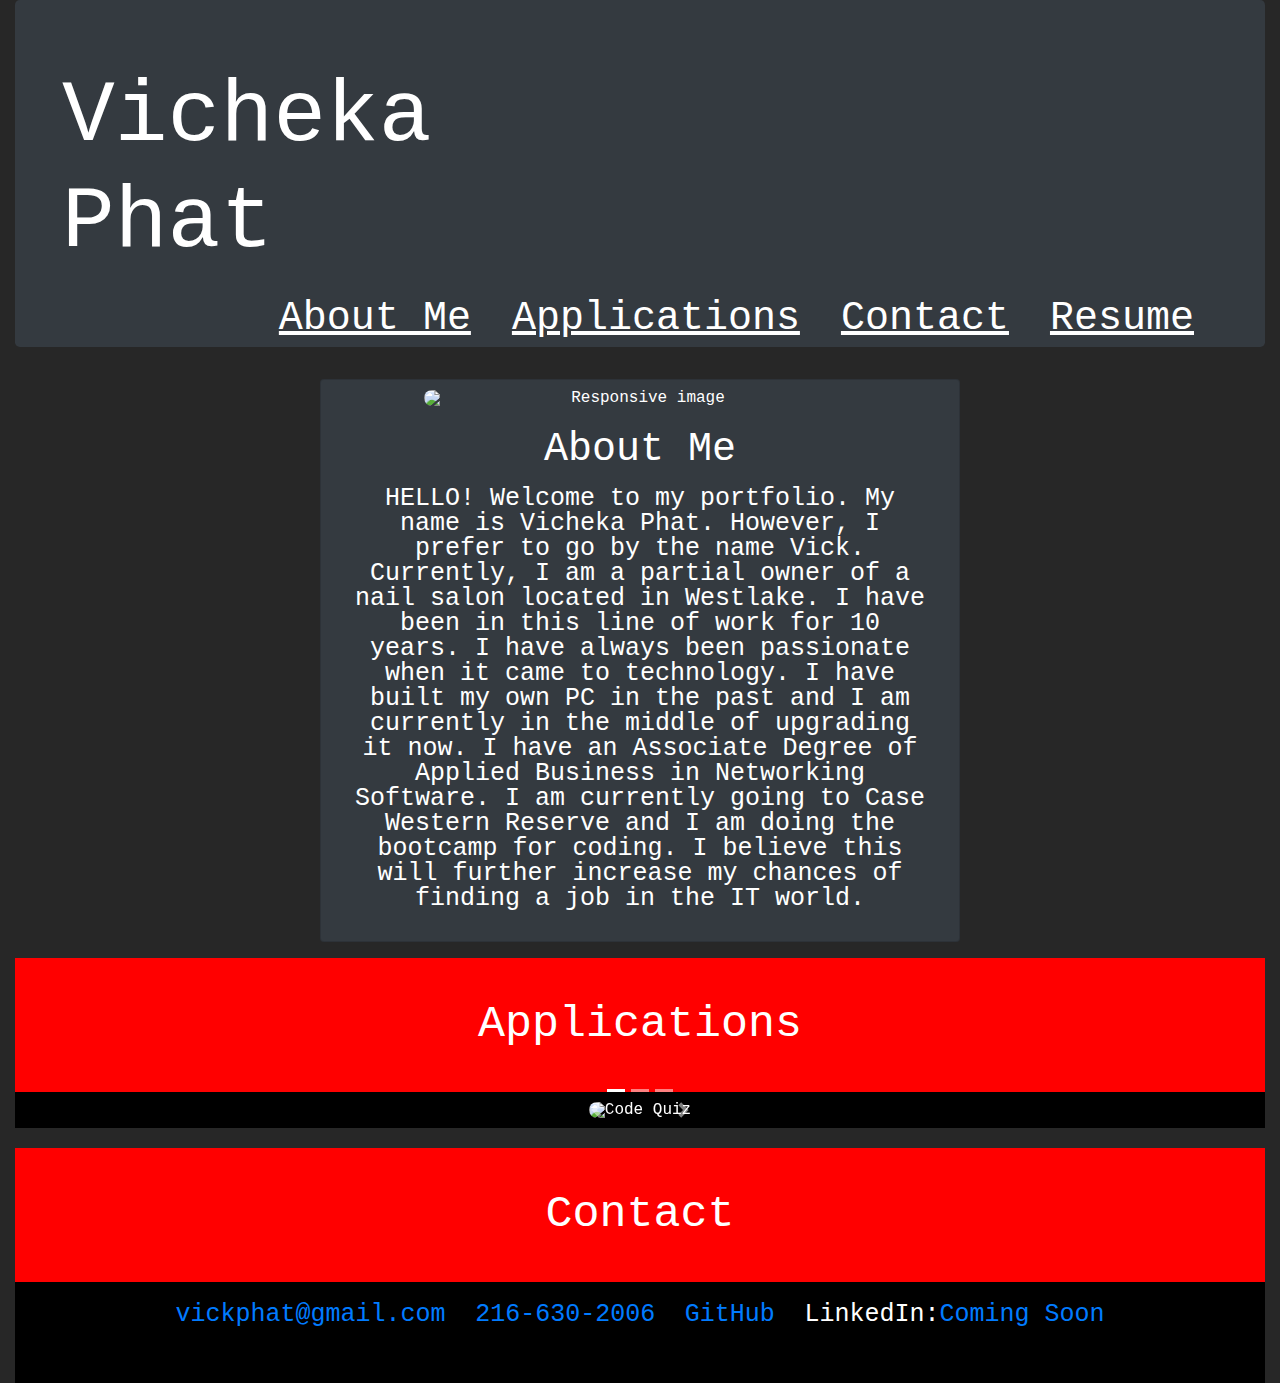
==== commit 77789f31: "fixed carousel image slide animation" ====
--- a/index.html
+++ b/index.html
@@ -7,6 +7,7 @@
     <title>My Portfolio</title>
     <link rel="stylesheet" href="https://stackpath.bootstrapcdn.com/bootstrap/4.3.1/css/bootstrap.min.css"
         integrity="sha384-ggOyR0iXCbMQv3Xipma34MD+dH/1fQ784/j6cY/iJTQUOhcWr7x9JvoRxT2MZw1T" crossorigin="anonymous">
+    <link rel="stylesheet" href="./Assets/css/reset.css">
     <link rel="stylesheet" href="./Assets/css/style.css">
 
 </head>
@@ -24,7 +25,7 @@
                 <div class="col-lg-12 d-flex" id="navbarText">
                     <ul class="navbar-nav mr-auto">
                         <li class="nav-item active">
-                            <a class="nav-link text-white" href="#AboutMe">About Me</a>
+                            <a class="nav-link text-white hover" href="#AboutMe">About Me</a>
                         </li>
                         <li class="nav-item">
                             <a class="nav-link text-white" href="#Applications">Applications</a>
@@ -45,7 +46,7 @@
 
     <!-- profile picture -->
     <div class=" container col-sm-12 card text-white bg-dark mb-3" style="max-width: 50rem;">
-        <img src="./Assets/images/20210308_164114.jpg" class="card-img-top" alt="...">
+        <img src="./Assets/images/20210308_164114.jpg" class="img-fluid mx-auto" alt="Responsive image">
         <div class="card-body" id="AboutMe">
             <h1 class="card-title">About Me</h1>
             <p class="card-text">HELLO! Welcome to my portfolio. My name is Vicheka Phat. However, I prefer
@@ -65,7 +66,7 @@
         <h2>Applications</h2>
         <section id="Applications" class="info-style">
 
-            <div id="carouselExampleIndicators" class="carousel slide" data-ride="carousel">
+            <div id="carouselExampleIndicators" class="carousel slide" data-ride="carousel"  ; >
                 <ol class="carousel-indicators">
                     <li data-target="#carouselExampleIndicators" data-slide-to="0" class="active"></li>
                     <li data-target="#carouselExampleIndicators" data-slide-to="1"></li>
@@ -74,7 +75,7 @@
                 <div class="carousel-inner">
                     <div class="carousel-item active">
                         <a href="https://vickphat.github.io/javascript-time-attack/" target="blank">
-                            <img class="d-block w-100" src="./Assets/images/question.jpg" alt="Code Quiz">
+                            <img class="d-block w-100" style="max-width: 80rem; max-height: 40rem;" src="./Assets/images/question.jpg" alt="Code Quiz">
                             <div class="carousel-caption d-none d-md-block">
                                 <h3 class="float-left">JavaScript Code Quiz</h3>
                                 <h3 class="float-right">HTML, CSS, JavaScript</h3>
@@ -84,7 +85,7 @@
 
                     <div class="carousel-item">
                         <a href="https://vickphat.github.io/password-generator/" target="blank">
-                            <img class="d-block w-100" src="./Assets/images/password.jpg" alt="Password Generator">
+                            <img class="d-block w-100" style="max-width: 80rem; max-height: 40rem;" src="./Assets/images/password.jpg" alt="Password Generator">
                             <div class="carousel-caption d-none d-md-block">
                                 <h3 class="float-left">Password Generator</h3>
                                 <h3 class="float-right">JavaScript, CSS, HTML</h3>
@@ -94,7 +95,7 @@
 
                     <div class="carousel-item">
                         <a href="https://vickphat.github.io/weather-dash/" target="blank">
-                            <img class="d-block w-100" src="./Assets/images/weather2.jpg" alt="Weather Dashboard">
+                            <img class="d-block w-100" style="max-width: 80rem; max-height: 40rem;" src="./Assets/images/weather2.jpg" alt="Weather Dashboard">
                         </a>
                         <div class="carousel-caption d-none d-md-block">
                             <h3 class="float-left"> Weather Dashboard</h3>
--- a/Assets/css/style.css
+++ b/Assets/css/style.css
@@ -33,8 +33,10 @@
 
 /* Highlights NavBars Links */
 nav ul li:hover {
-box-shadow: inset 0px 0px 10px blue, 0 0 15px red;
+box-shadow: inset 0px 0px 10px red;
 }
+
+
 
 /* header {
     padding: 40px;
@@ -143,6 +145,7 @@
     text-align: center;  
 }
 
+
 /* Media Queries
 @media screen and (max-width: 1314px){
 .card, .card-big, .profile {
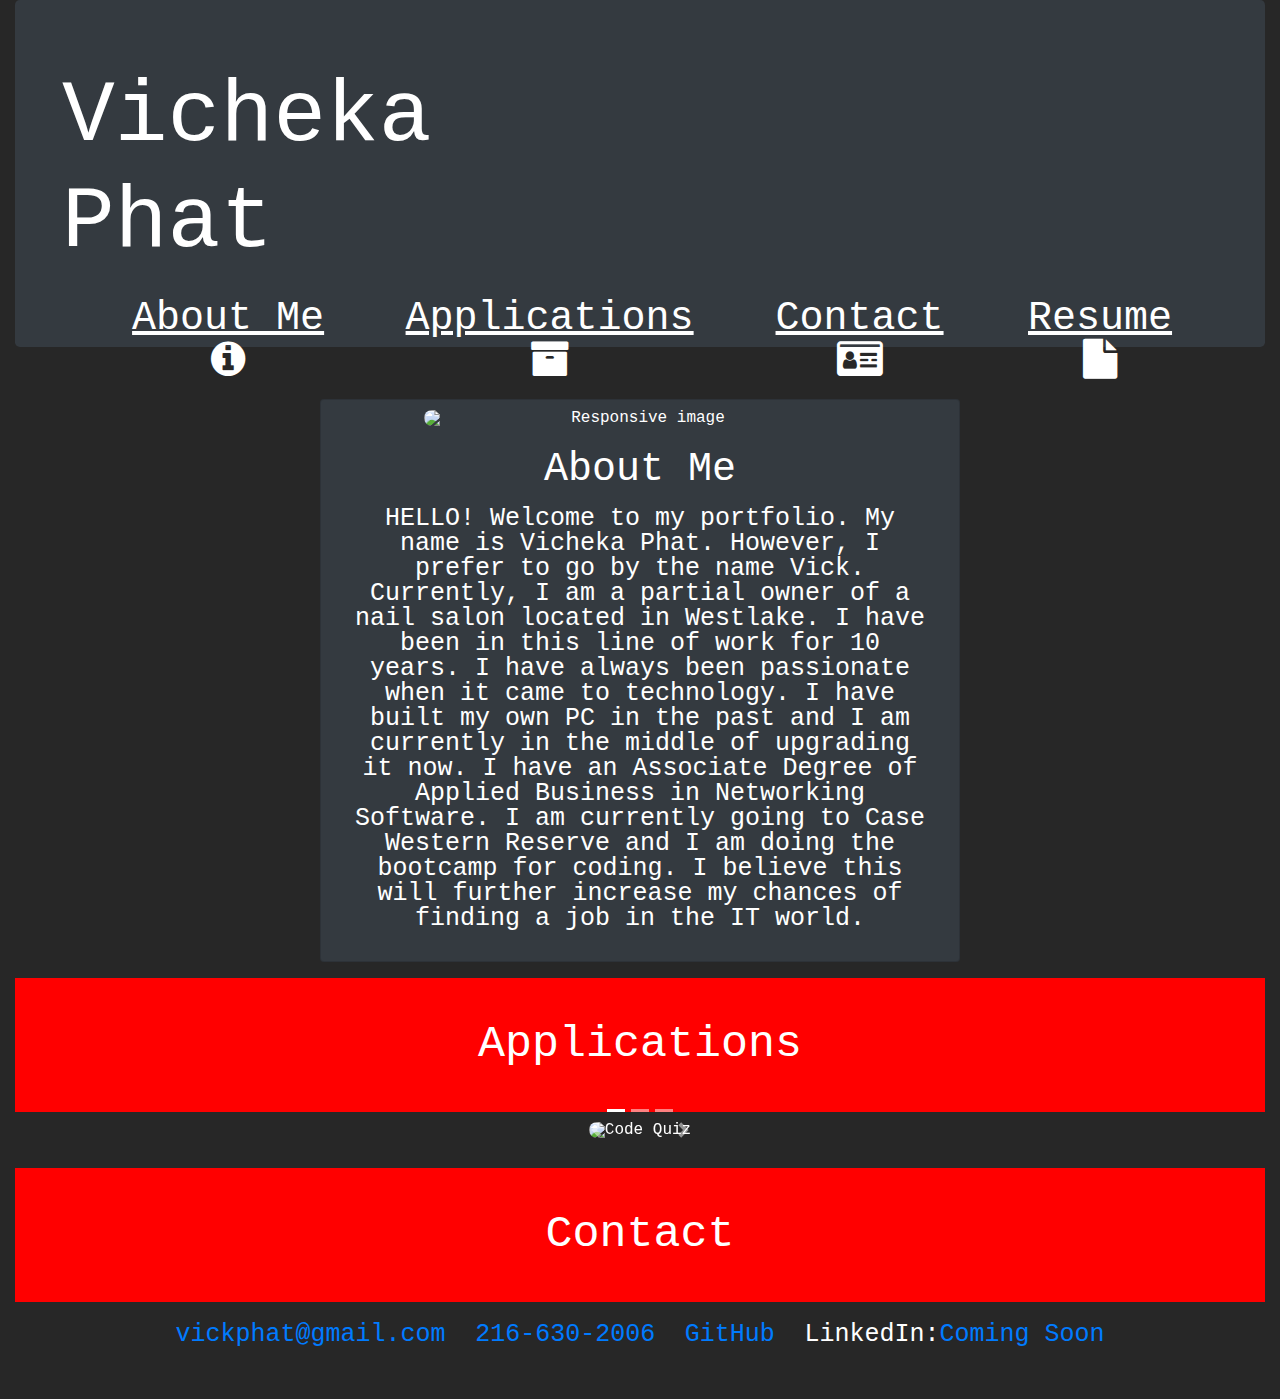
==== commit bd625720: "added icons to resume page" ====
--- a/index.html
+++ b/index.html
@@ -5,18 +5,21 @@
     <meta charset="UTF-8">
     <meta name="viewport" content="width=device-width, initial-scale=1.0">
     <title>My Portfolio</title>
+    <!-- Bootstrap -->
     <link rel="stylesheet" href="https://stackpath.bootstrapcdn.com/bootstrap/4.3.1/css/bootstrap.min.css"
         integrity="sha384-ggOyR0iXCbMQv3Xipma34MD+dH/1fQ784/j6cY/iJTQUOhcWr7x9JvoRxT2MZw1T" crossorigin="anonymous">
+    <!-- Font Awesome -->
+    <link rel="stylesheet" href="https://cdnjs.cloudflare.com/ajax/libs/font-awesome/4.7.0/css/font-awesome.min.css">
+    <!-- Style Sheets -->
     <link rel="stylesheet" href="./Assets/css/reset.css">
     <link rel="stylesheet" href="./Assets/css/style.css">
-
 </head>
 
 <body>
-    <!-- Navbar -->
     <header class="container-fluid">
         <div class="jumbotron bg-dark">
             <h1 class="display-2 col-lg-6 d-flex">Vicheka Phat</h1>
+            <!-- Navbar -->
             <nav class="navbar navbar-expand-lg bg-black ">
                 <button class="navbar-toggler" type="button" data-toggle="collapse" data-target="#navbarText"
                     aria-controls="navbarText" aria-expanded="false" aria-label="Toggle navigation">
@@ -25,16 +28,20 @@
                 <div class="col-lg-12 d-flex" id="navbarText">
                     <ul class="navbar-nav mr-auto">
                         <li class="nav-item active">
-                            <a class="nav-link text-white hover" href="#AboutMe">About Me</a>
+                            <a class="nav-link text-white hover" href="#AboutMe">About Me<i
+                                    class="fa fa-info-circle fa-fw"></i></a>
                         </li>
                         <li class="nav-item">
-                            <a class="nav-link text-white" href="#Applications">Applications</a>
+                            <a class="nav-link text-white" href="#Applications">Applications<i
+                                    class="fa fa-archive fa-fw"></i></a>
                         </li>
                         <li class="nav-item">
-                            <a class="nav-link text-white" href="#Contact">Contact</a>
+                            <a class="nav-link text-white" href="#Contact">Contact<i
+                                    class="fa fa-id-card fa-fw"></i></a>
                         </li>
                         <li class="nav-item">
-                            <a class="nav-link text-white" href="./resume.html">Resume</a>
+                            <a class="nav-link text-white" href="./resume.html">Resume<i
+                                    class="fa fa-file fa-fw"></i></a>
                         </li>
                     </ul>
 
@@ -44,7 +51,7 @@
 
     </header>
 
-    <!-- profile picture -->
+    <!-- About Me and Profile Picture -->
     <div class=" container col-sm-12 card text-white bg-dark mb-3" style="max-width: 50rem;">
         <img src="./Assets/images/20210308_164114.jpg" class="img-fluid mx-auto" alt="Responsive image">
         <div class="card-body" id="AboutMe">
@@ -66,7 +73,7 @@
         <h2>Applications</h2>
         <section id="Applications" class="info-style">
 
-            <div id="carouselExampleIndicators" class="carousel slide" data-ride="carousel"  ; >
+            <div id="carouselExampleIndicators" class="carousel slide" data-ride="carousel" ;>
                 <ol class="carousel-indicators">
                     <li data-target="#carouselExampleIndicators" data-slide-to="0" class="active"></li>
                     <li data-target="#carouselExampleIndicators" data-slide-to="1"></li>
@@ -75,7 +82,8 @@
                 <div class="carousel-inner">
                     <div class="carousel-item active">
                         <a href="https://vickphat.github.io/javascript-time-attack/" target="blank">
-                            <img class="d-block w-100" style="max-width: 80rem; max-height: 40rem;" src="./Assets/images/question.jpg" alt="Code Quiz">
+                            <img class="d-block w-100" style="max-width: 80rem; max-height: 40rem;"
+                                src="./Assets/images/question.jpg" alt="Code Quiz">
                             <div class="carousel-caption d-none d-md-block">
                                 <h3 class="float-left">JavaScript Code Quiz</h3>
                                 <h3 class="float-right">HTML, CSS, JavaScript</h3>
@@ -85,7 +93,8 @@
 
                     <div class="carousel-item">
                         <a href="https://vickphat.github.io/password-generator/" target="blank">
-                            <img class="d-block w-100" style="max-width: 80rem; max-height: 40rem;" src="./Assets/images/password.jpg" alt="Password Generator">
+                            <img class="d-block w-100" style="max-width: 80rem; max-height: 40rem;"
+                                src="./Assets/images/password.jpg" alt="Password Generator">
                             <div class="carousel-caption d-none d-md-block">
                                 <h3 class="float-left">Password Generator</h3>
                                 <h3 class="float-right">JavaScript, CSS, HTML</h3>
@@ -95,7 +104,8 @@
 
                     <div class="carousel-item">
                         <a href="https://vickphat.github.io/weather-dash/" target="blank">
-                            <img class="d-block w-100" style="max-width: 80rem; max-height: 40rem;" src="./Assets/images/weather2.jpg" alt="Weather Dashboard">
+                            <img class="d-block w-100" style="max-width: 80rem; max-height: 40rem;"
+                                src="./Assets/images/weather2.jpg" alt="Weather Dashboard">
                         </a>
                         <div class="carousel-caption d-none d-md-block">
                             <h3 class="float-left"> Weather Dashboard</h3>
@@ -116,7 +126,7 @@
             </div>
         </section>
 
-        <!-- Contact -->
+        <!-- Contact Info -->
         <h2>Contact</h2>
         <section id="Contact" class="info-style">
             <ul>
--- a/Assets/css/style.css
+++ b/Assets/css/style.css
@@ -123,7 +123,7 @@
     padding: 10px;
     height: auto;
     font-family: sans-serif;
-    background-color: black;
+
     color: #ffffff; 
 }
 
